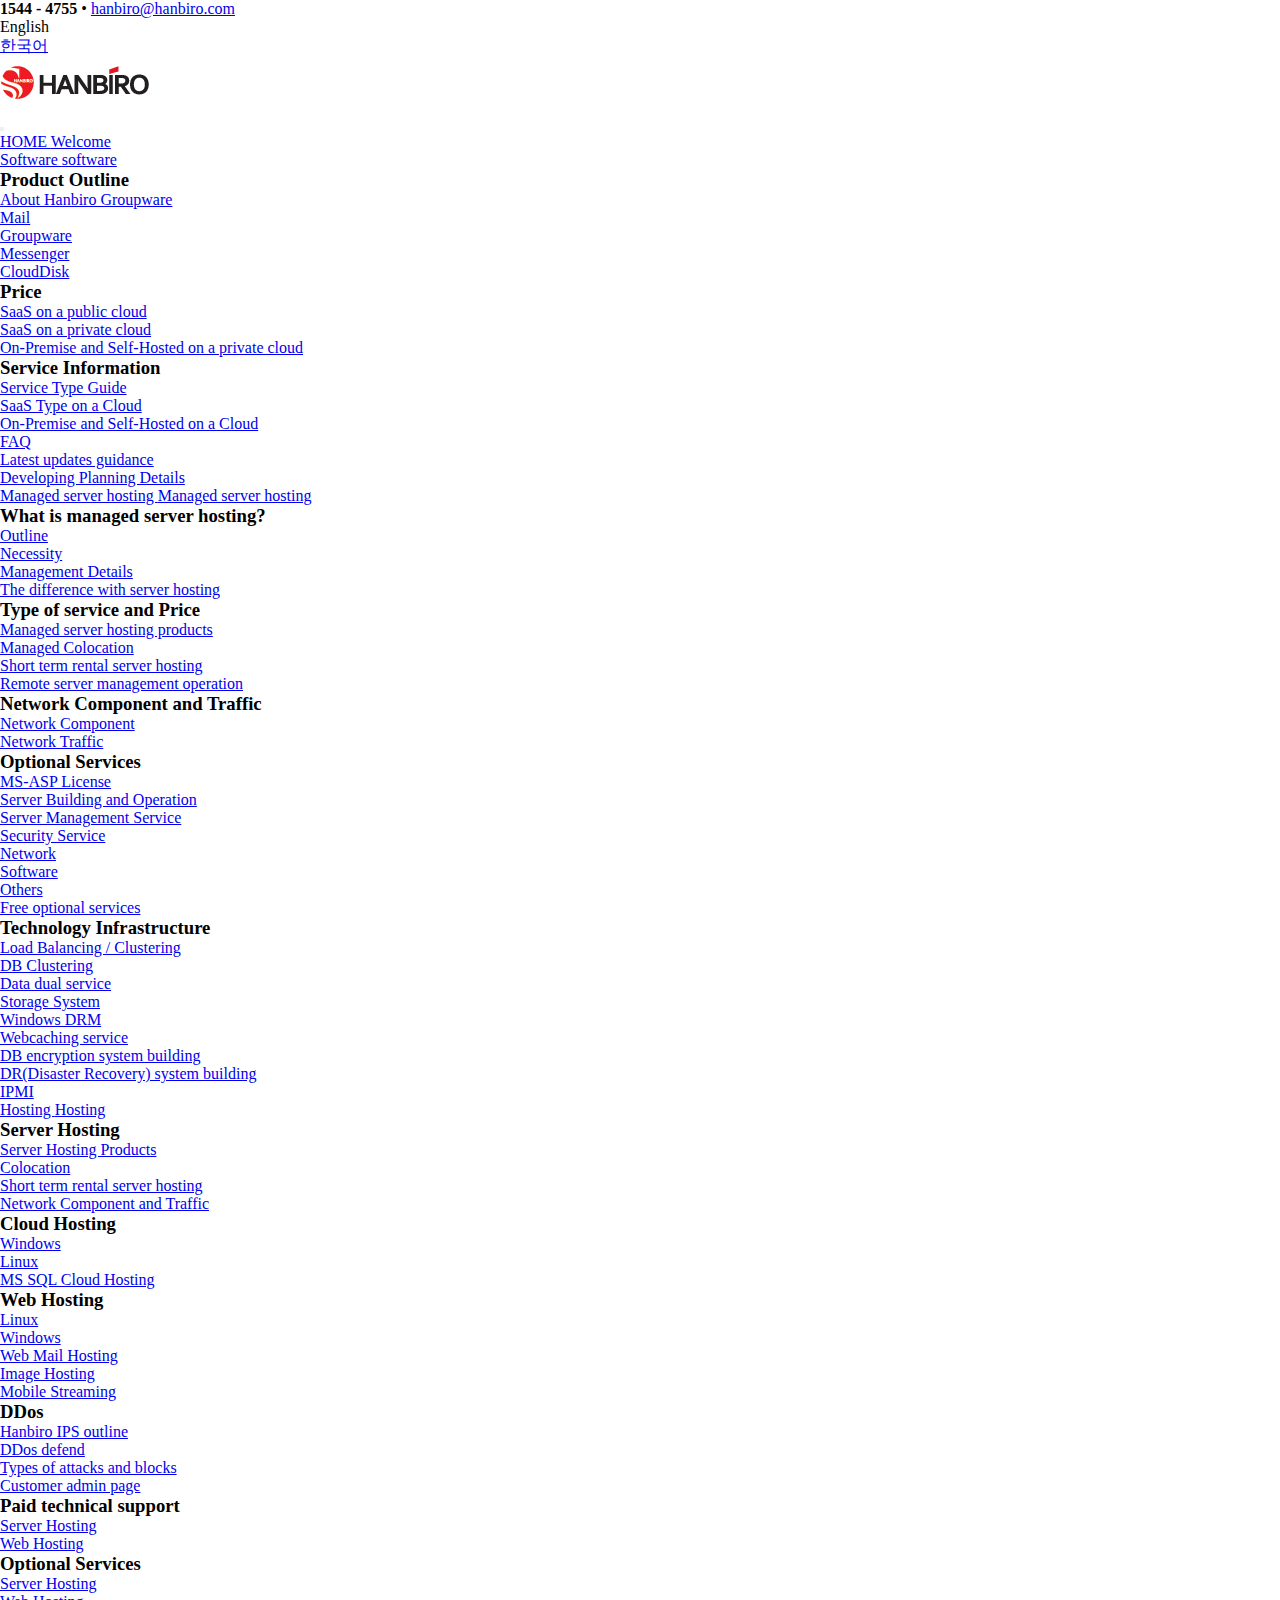
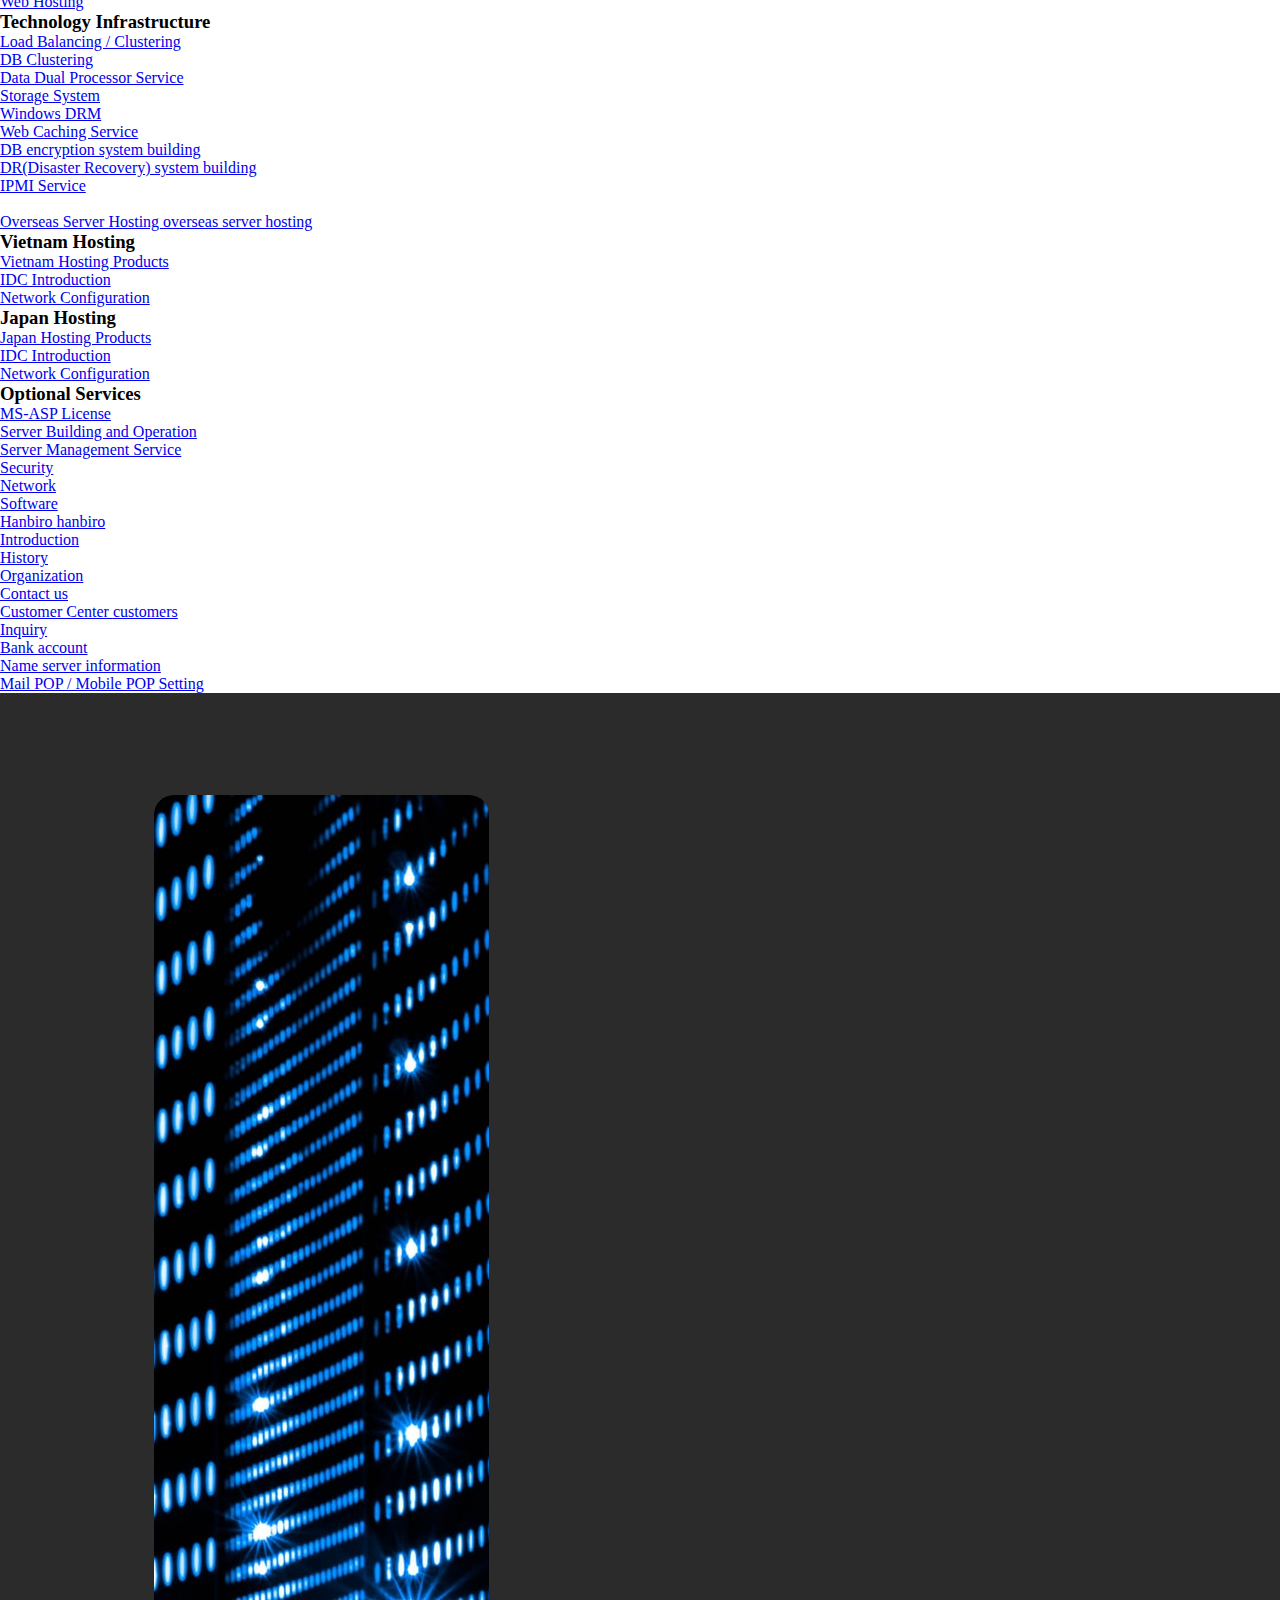
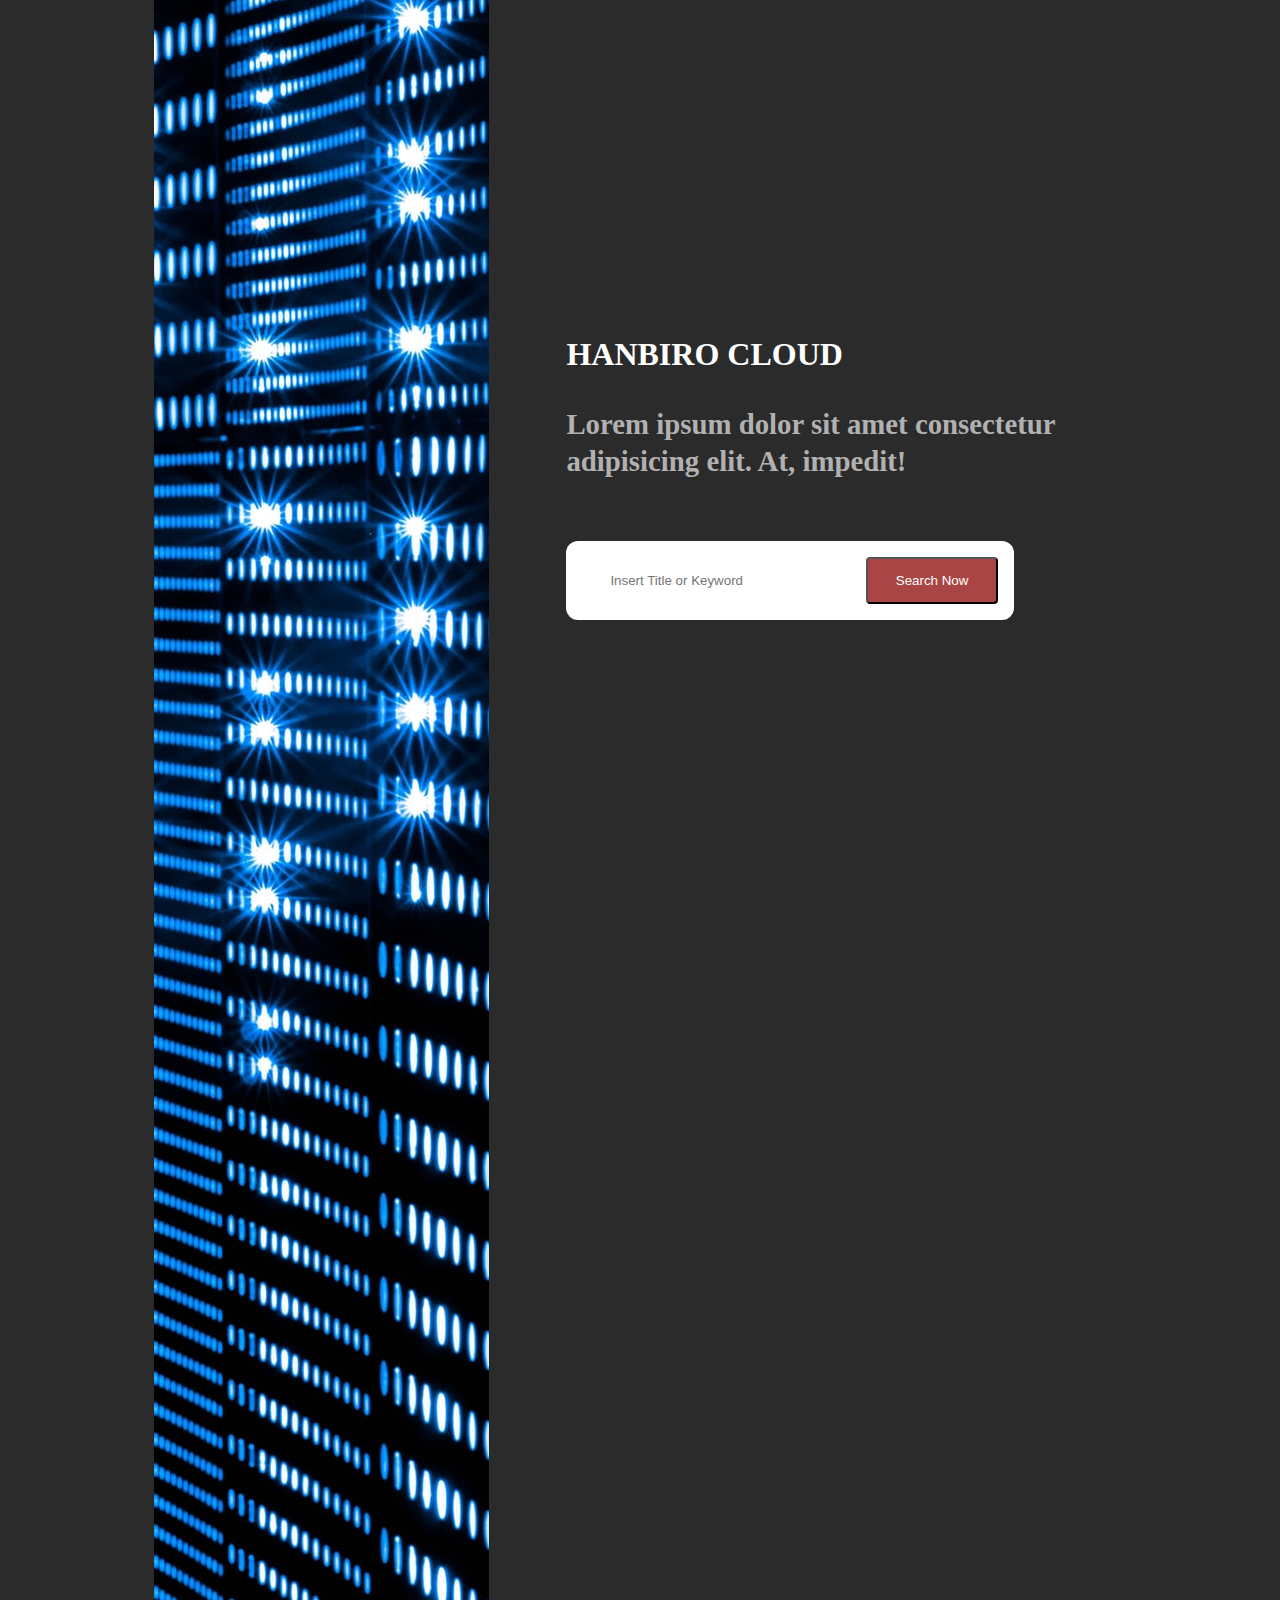
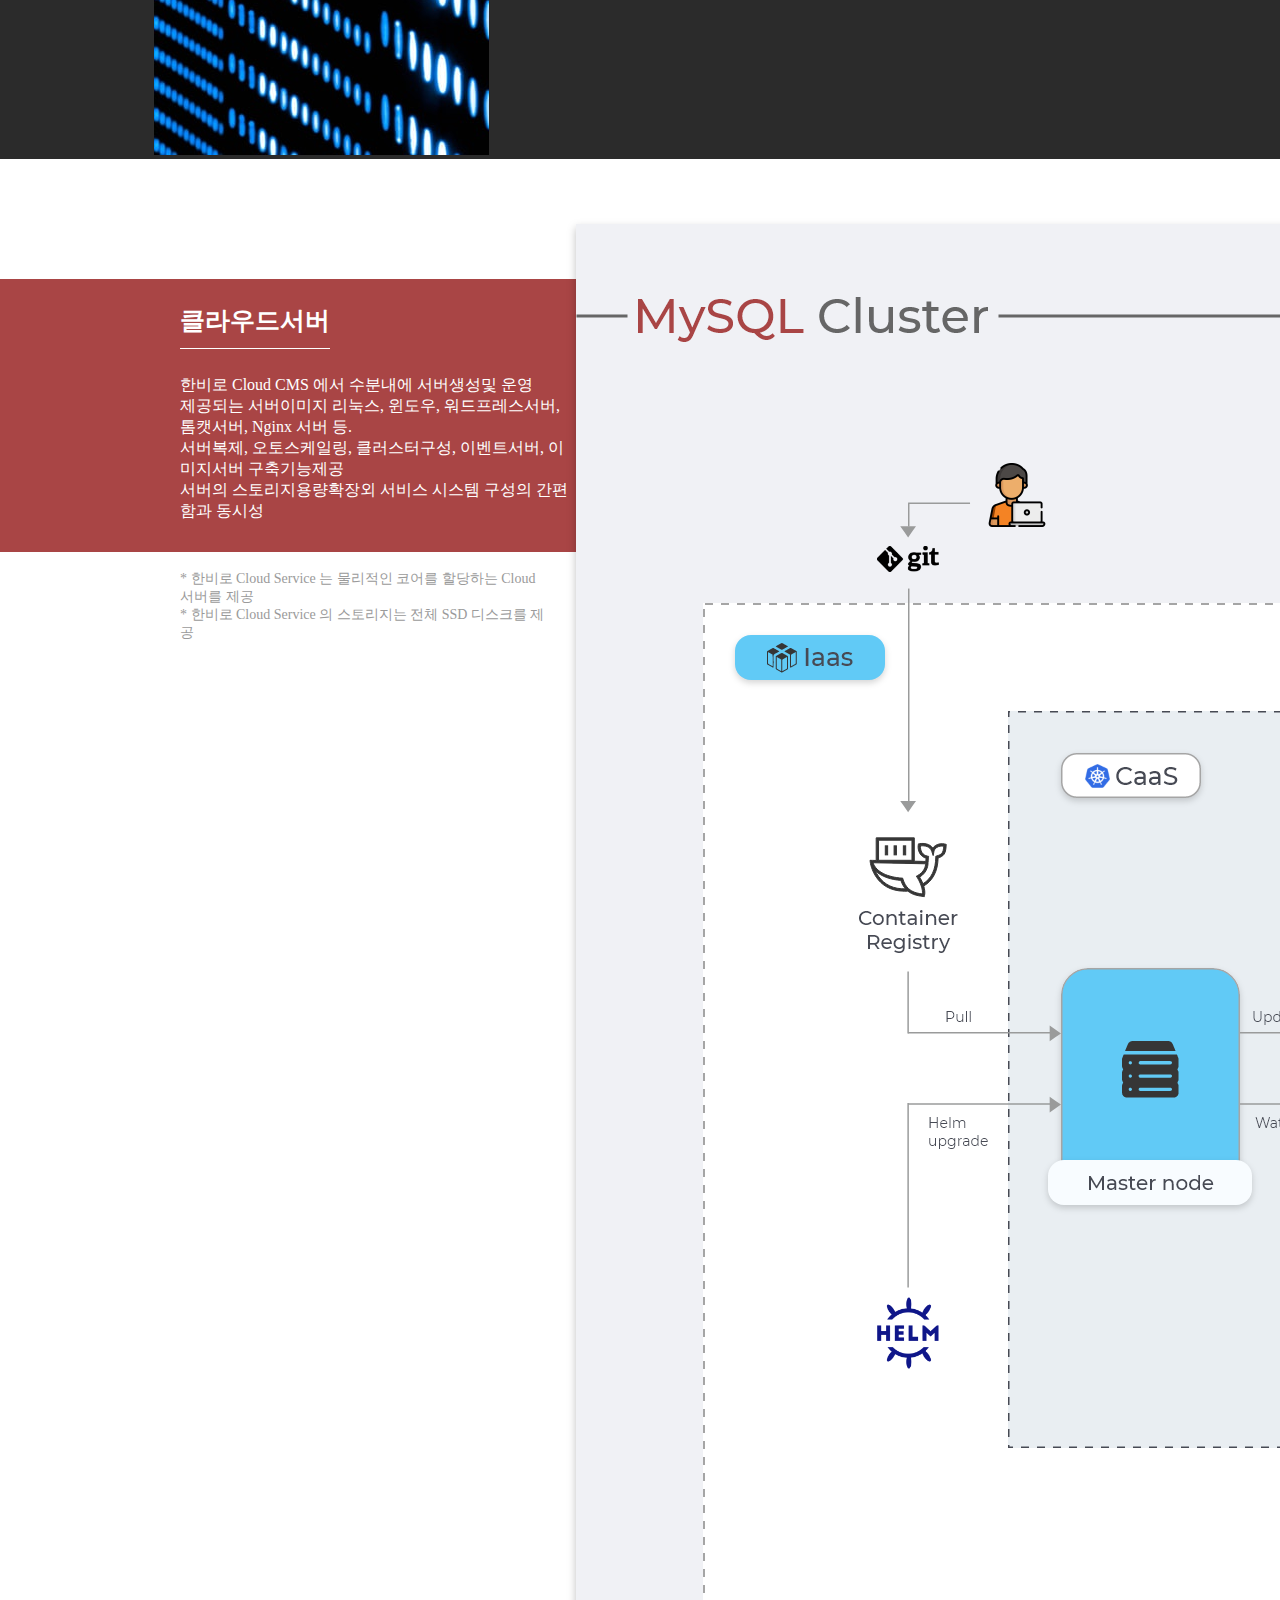
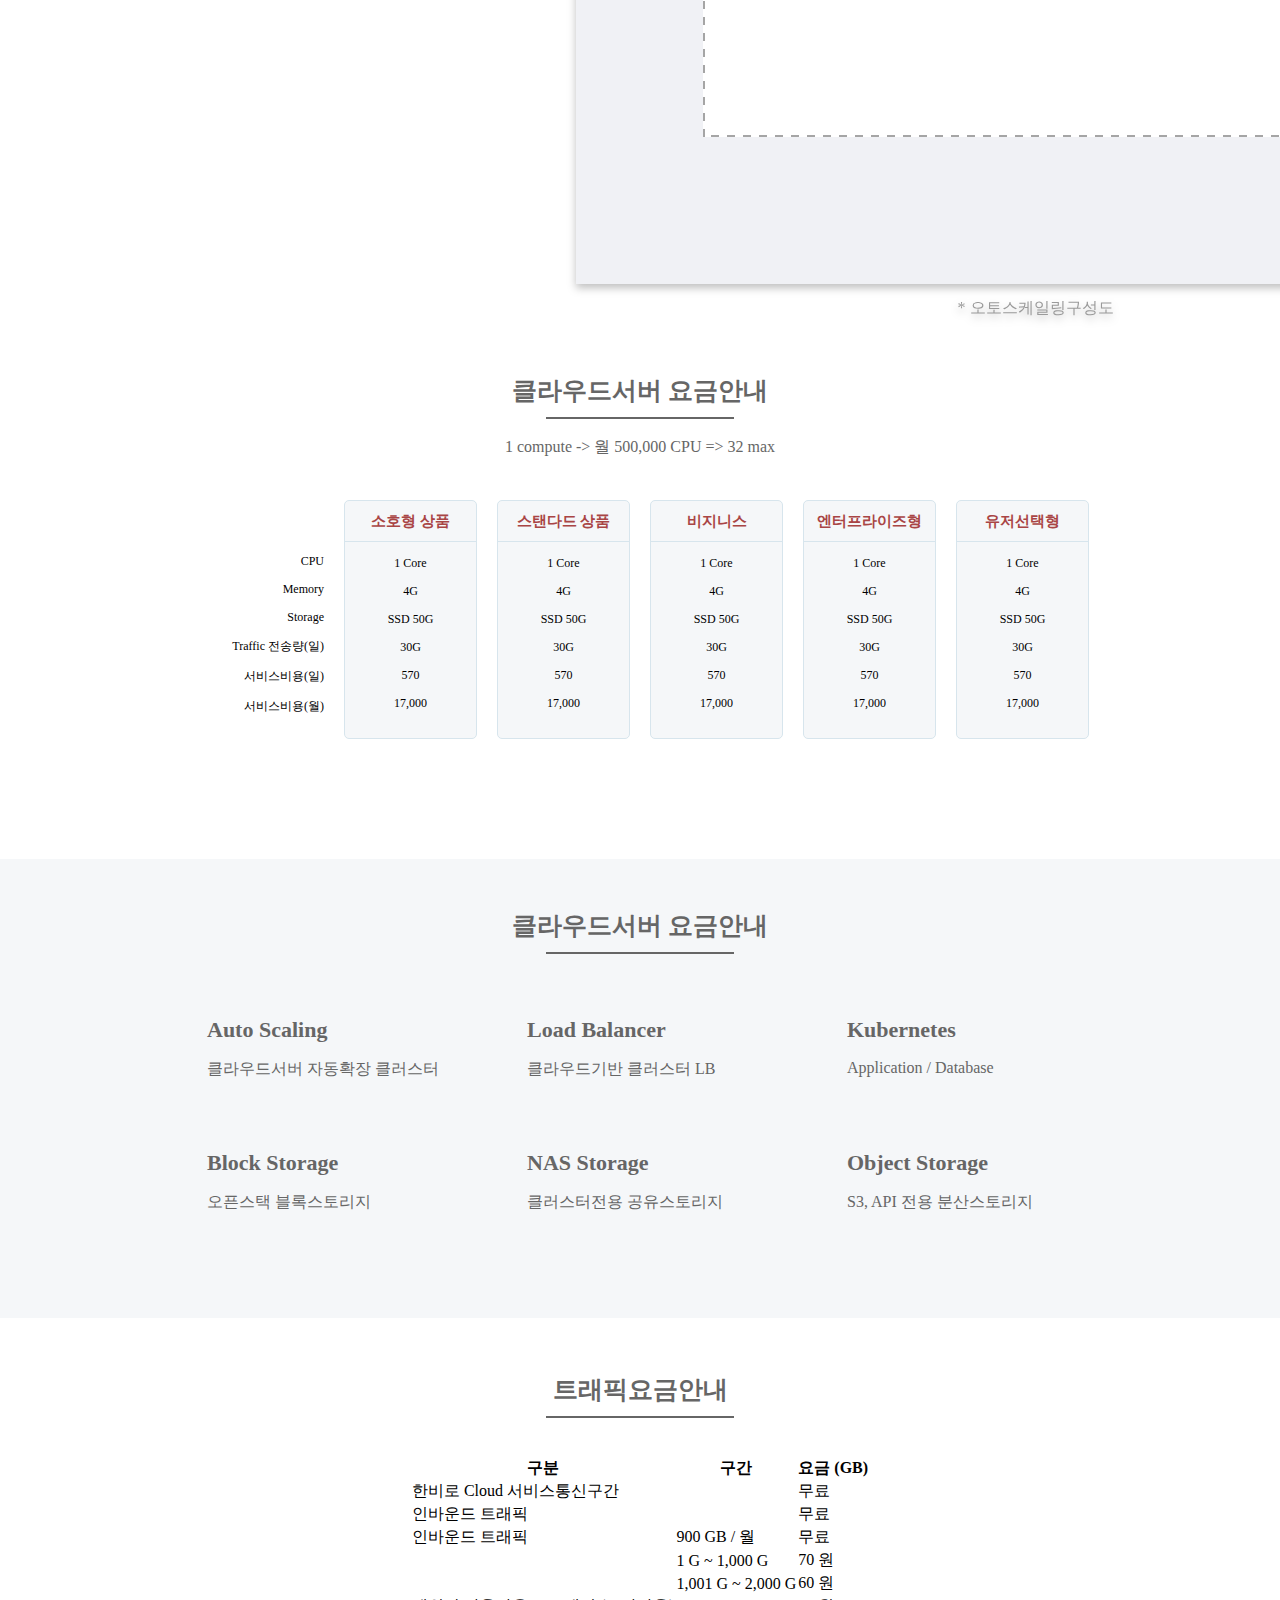
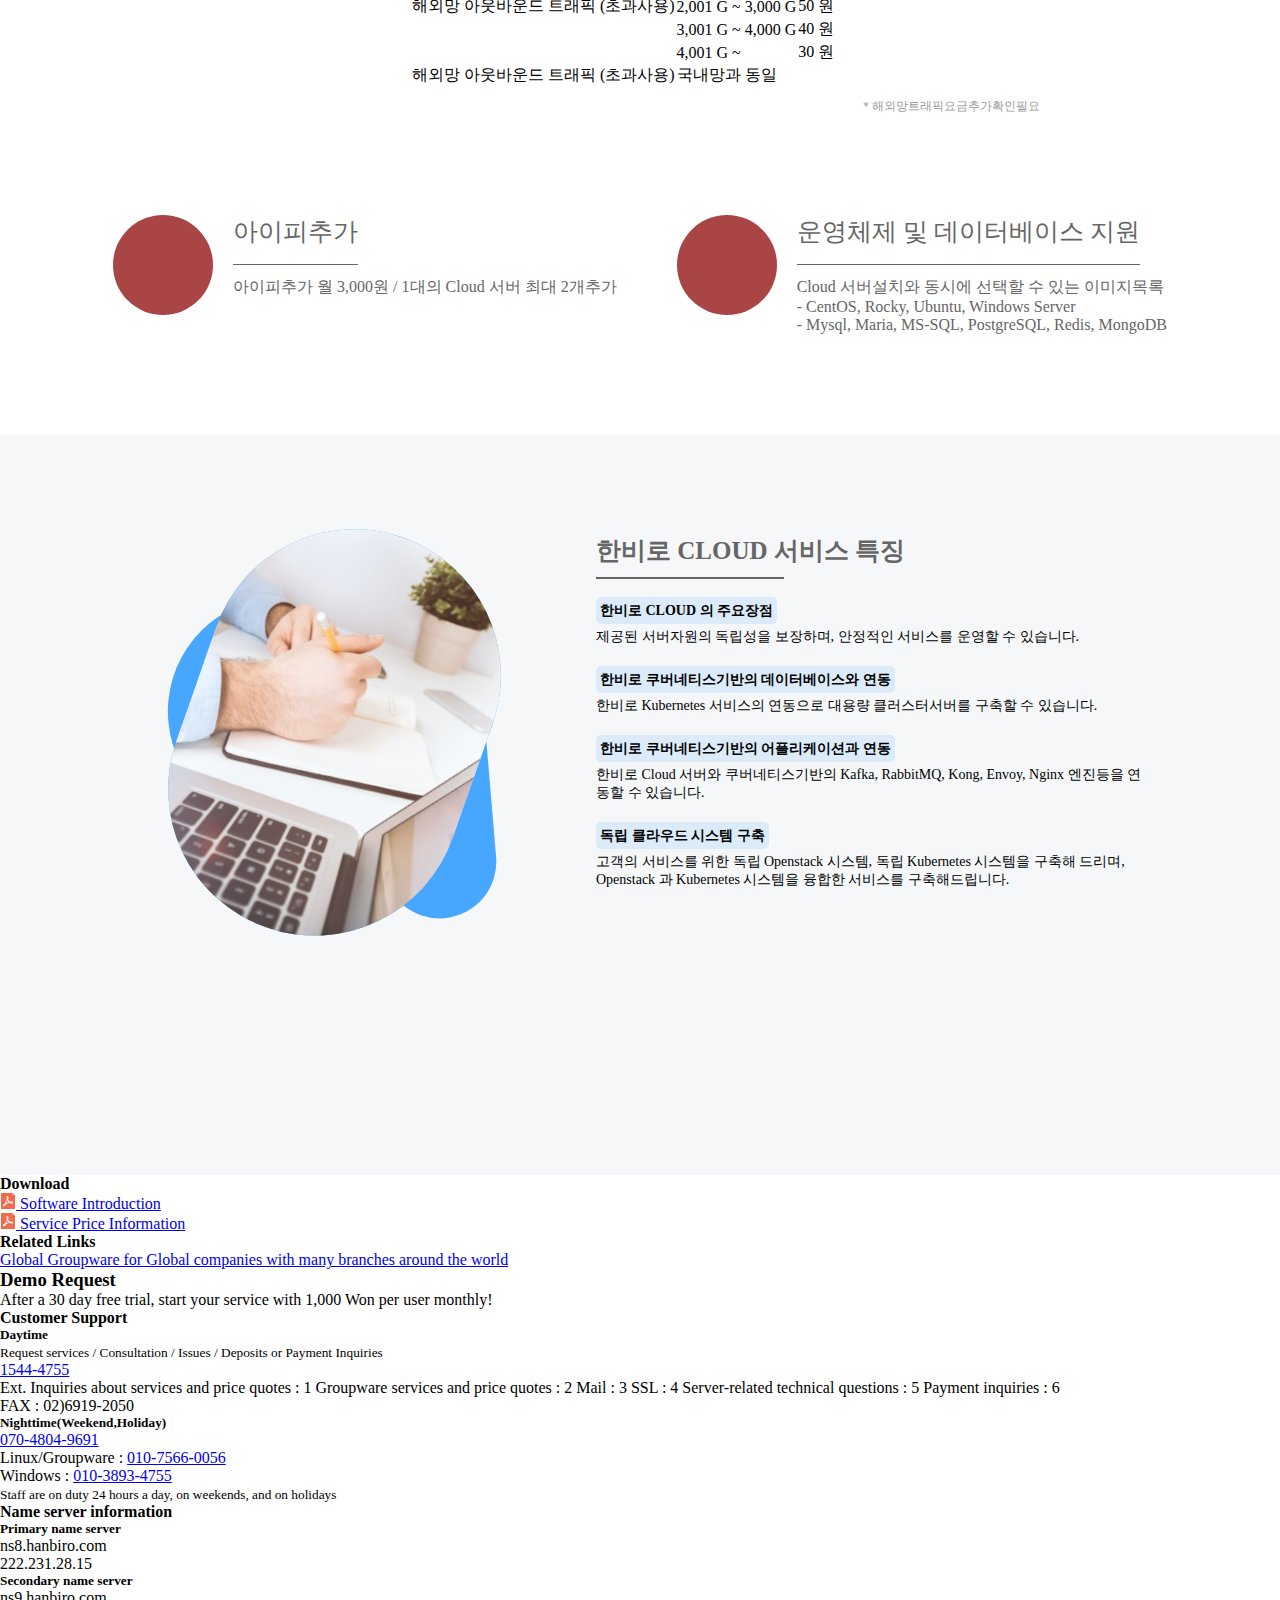
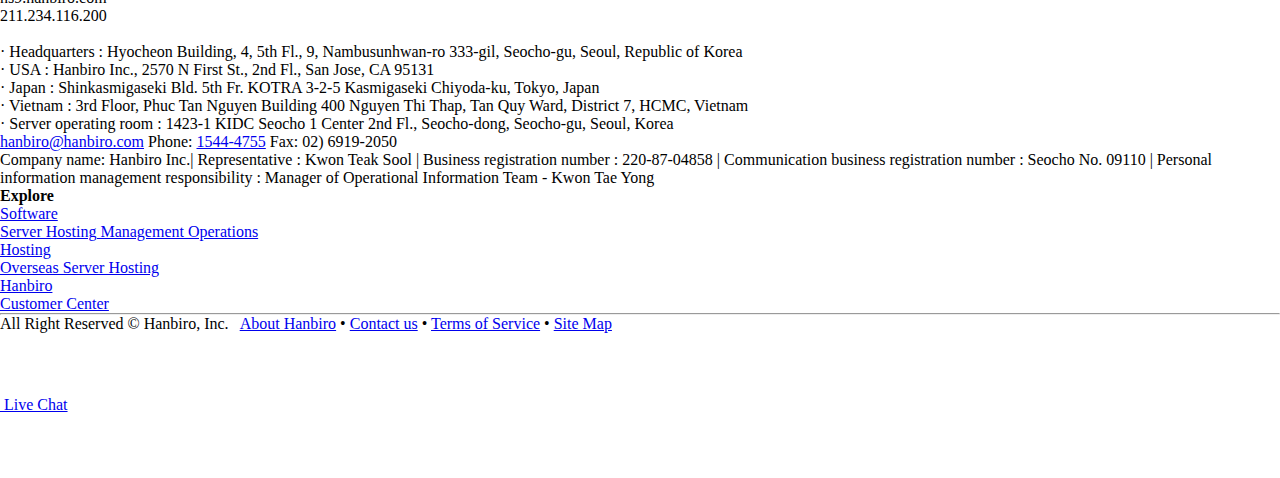
==== detail.html @ c5590375 "Init commit" ====
<!DOCTYPE html>
<html lang="en">

<head>
   <meta charset="UTF-8">
   <meta http-equiv="X-UA-Compatible" content="IE=edge">
   <meta name="viewport" content="width=device-width, initial-scale=1.0">

   <link href="https://fonts.googleapis.com/css?family=Open+Sans:300,400,700,800&amp;subset=latin,latin-ext"
      rel="stylesheet" type="text/css">
   <link rel="stylesheet" href="https://en.hanbiro.com/assets/plugins/bootstrap/css/bootstrap.min.css" type="text/css">
   <link rel="stylesheet" href="https://en.hanbiro.com/assets/css/font-awesome.css" type="text/css">
   <link rel="stylesheet" href="https://en.hanbiro.com/assets/css/essentials.css" type="text/css">
   <link rel="stylesheet" href="https://en.hanbiro.com/assets/css/layout.css" type="text/css">
   <link rel="stylesheet" href="https://en.hanbiro.com/assets/css/header-3.css" type="text/css">
   <link rel="stylesheet" href="https://en.hanbiro.com/assets/css/footer-default.css" type="text/css">
   <link rel="stylesheet" href="https://en.hanbiro.com/assets/css/color_scheme/red.css" type="text/css">
   <link rel="stylesheet" href="https://en.hanbiro.com/css/hanbiro.css" type="text/css">

   <link rel="stylesheet" href="./styles/common.css">
   <link rel="stylesheet" href="./styles/banner.css">
   <link rel="stylesheet" href="./styles/detail.css">

   <title>Detail</title>
</head>

<body>
   <header id="header">
      <!-- class="sticky" for sticky menu -->

      <!-- Top Bar -->
      <header id="topBar" class="styleBackgroundColor">
         <div class="container">

            <!-- mail , phone -->
            <div class="call-us fsize13 pull-left margin-top10">
               <i class="fa fa-headphones" title="Customer Support Information"></i> <strong>1544 - 4755 </strong>
               <span class="hide_mobile"> • <a href="mailto:hanbiro@hanbiro.com">hanbiro@hanbiro.com</a> </span>
            </div>

            <div class="dropdown pull-right lang">
               <a class="dropdown-toggle" data-toggle="dropdown">English <span class="caret"></span></a>
               <ul class="dropdown-menu">
                  <li><a onclick="setCookie('lang', 'ko')" href="http://hanbiro.com">한국어</a></li>
               </ul>
            </div>

            <!-- <div class="pull-right fsize13 hide_mobile"> 
    
            <div class="block text-right util-menu">
              <a href="/include/webchat.html" class="btn btn-xs" data-toggle="modal" data-target=".ajax_modal_container"><i class="fa fa-comments-o"></i>1:1 Counsel</a>
              <a href="#" target="_blank" class="btn btn-xs" data-toggle="modal" data-target=".bs-large-modal-lg"><i class="fa fa-desktop"></i>Remote Support</a>
              <a href="http://member.hanbiro.com" target="_blank" class="btn btn-xs" title="새창 열림"><i class="fa fa-database"></i>Server Hosting Customers</a>
              <a href="http://mypage.hanbiro.com" target="_blank" class="btn btn-xs" title="새창 열림"><i class="fa fa-globe"></i>Web Hosting Customers</a>
              <a href="http://comodossl.co.kr" target="_blank" class="btn btn-xs" title="새창 열림"><i class="fa fa-lock"></i>Comodo SSL</a>
            </div>
            
         </div> -->

         </div><!-- /.container -->
      </header>
      <!-- /Top Bar -->

      <!-- Top Nav -->
      <header id="topNav">
         <div class="container">

            <!-- Logo -->
            <h1 class="pull-left nomargin"><a class="logo" href="/"><img src="./images/logo.png" height="50"
                     alt="Hanbiro"></a></h1>

            <!-- Mobile Menu Button -->
            <button class="btn btn-mobile" data-toggle="collapse" data-target=".nav-main-collapse">
               <i class="fa fa-bars"></i>
            </button>

            <!-- Top Nav -->
            <div class="navbar-collapse nav-main-collapse collapse">
               <nav class="nav-main" id="topmenu">

                  <ul id="topMain" class="nav nav-pills nav-main colored">
                     <!-- "colored" class = colored active menu -->
                     <li>
                        <a href="/"> HOME <span>Welcome</span> </a>
                     </li>
                     <li class="dropdown mega-menu menu5">
                        <a class="dropdown-toggle" href="/software/index.html"> Software <span>software</span></a>
                        <ul class="dropdown-menu">
                           <li>
                              <div class="row">
                                 <div class="col-md-4">
                                    <h3>Product Outline</h3>
                                    <ul>
                                       <li>
                                          <a href="../software/outline-table.html"><i class="fa fa-angle-right"></i>
                                             About Hanbiro Groupware</a>
                                       </li>
                                       <li>
                                          <a href="../software/outline-big-data-email.html"><i
                                                class="fa fa-angle-right"></i> Mail</a>
                                       </li>
                                       <li>
                                          <a href="../software/collaborative-software-strengths.html"><i
                                                class="fa fa-angle-right"></i> Groupware</a>
                                       </li>
                                       <li>
                                          <a href="../software/messenger-outline.html"><i class="fa fa-angle-right"></i>
                                             Messenger</a>
                                       </li>
                                       <li>
                                          <a href="../software/cloud-disk-outline.html"><i
                                                class="fa fa-angle-right"></i> CloudDisk</a>
                                       </li>
                                    </ul>
                                 </div><!-- /제품 소개 -->
                                 <div class="col-md-4">
                                    <h3>Price</h3>
                                    <ul>
                                       <li>
                                          <a href="/software/price-public.html"><i class="fa fa-angle-right"></i> SaaS
                                             on a public cloud</a>
                                       </li>
                                       <li>
                                          <a href="/software/price-private.html"><i class="fa fa-angle-right"></i> SaaS
                                             on a private cloud</a>
                                       </li>
                                       <li>
                                          <a href="/software/price-on-premise.html"><i class="fa fa-angle-right"></i>
                                             On-Premise and Self-Hosted on a private cloud</a>
                                       </li>
                                    </ul>
                                 </div><!-- /가격표 -->
                                 <div class="col-md-4">
                                    <h3>Service Information</h3>
                                    <ul>
                                       <li>
                                          <a href="/software/service-type-guide.html"><i class="fa fa-angle-right"></i>
                                             Service Type Guide</a>
                                       </li>
                                       <li>
                                          <a href="/software/about-saas-on-cloud.html"><i class="fa fa-angle-right"></i>
                                             SaaS Type on a Cloud</a>
                                       </li>
                                       <li>
                                          <a href="/software/about-on-premise-and-self-hosted-on-private-cloud.html"><i
                                                class="fa fa-angle-right"></i> On-Premise and Self-Hosted on a Cloud</a>
                                       </li>
                                       <li>
                                          <a href="/software/faq.html"><i class="fa fa-angle-right"></i> FAQ</a>
                                       </li>
                                       <li>
                                          <a href="/software/whats-new.html"><i class="fa fa-angle-right"></i> Latest
                                             updates guidance</a>
                                       </li>
                                       <li>
                                          <a href="/software/developing-planning-contents.html"><i
                                                class="fa fa-angle-right"></i> Developing Planning Details</a>
                                       </li>
                                    </ul>
                                 </div><!-- /서비스 안내 -->
                                 <!-- div class="col-md-3">
                          <h3>Contact Us</h3>
                          <ul>
                            <li>
                              <a href="/software/send-a-message.html"><i class="fa fa-angle-right"></i> Contact Us</a>
                            </li>
                          </ul>
                        </div><!-- /신청 및 문의 -->
                              </div>
                           </li>
                        </ul>
                     </li><!-- /Software -->
                     <li class="dropdown mega-menu menu2">
                        <a class="dropdown-toggle" href="#"> Managed server hosting <span>Managed server hosting</span>
                        </a>
                        <ul class="dropdown-menu">
                           <li>
                              <div class="row">
                                 <div class="col-md-3">
                                    <h3>What is managed server hosting?</h3>
                                    <ul>
                                       <li>
                                          <a href="/management/management-outline.html"><i
                                                class="fa fa-angle-right"></i> Outline</a>
                                       </li>
                                       <li>
                                          <a href="/management/management-necessity.html"><i
                                                class="fa fa-angle-right"></i> Necessity</a>
                                       </li>
                                       <li>
                                          <a href="/management/management-details.html"><i
                                                class="fa fa-angle-right"></i> Management Details</a>
                                       </li>
                                       <li>
                                          <a href="/management/management-difference.html"><i
                                                class="fa fa-angle-right"></i> The difference with server hosting</a>
                                       </li>
                                    </ul>
                                 </div><!-- /관리 운영 서버 호스팅이란? -->
                                 <div class="col-md-3">
                                    <h3>Type of service and Price</h3>
                                    <ul>
                                       <li>
                                          <a href="/management/product-list.html"><i class="fa fa-angle-right"></i>
                                             Managed server hosting products</a>
                                       </li>
                                       <li>
                                          <a href="/management/customer.html"><i class="fa fa-angle-right"></i> Managed
                                             Colocation</a>
                                       </li>
                                       <li>
                                          <a href="/management/event-manage.html"><i class="fa fa-angle-right"></i>
                                             Short term rental server hosting</a>
                                       </li>
                                       <li>
                                          <a href="/management/remote-manage.html"><i class="fa fa-angle-right"></i>
                                             Remote server management operation</a>
                                       </li>
                                    </ul>
                                 </div><!-- /서비스 종류와 가격 -->
                                 <div class="col-md-3">
                                    <h3>Network Component and Traffic</h3>
                                    <ul>
                                       <li>
                                          <a href="/management/network-component.html"><i class="fa fa-angle-right"></i>
                                             Network Component</a>
                                       </li>
                                       <li>
                                          <a href="/management/network-traffic.html"><i class="fa fa-angle-right"></i>
                                             Network Traffic</a>
                                       </li>
                                    </ul>
                                 </div><!-- /네트워크 구성도 및 트래픽 -->
                                 <div class="col-md-3">
                                    <h3>Optional Services</h3>
                                    <ul>
                                       <li>
                                          <a href="/management/ms.html"><i class="fa fa-angle-right"></i> MS-ASP
                                             License</a>
                                       </li>
                                       <li>
                                          <a href="/management/backup.html"><i class="fa fa-angle-right"></i> Server
                                             Building and Operation</a>
                                       </li>
                                       <li>
                                          <a href="/management/sys-monitor.html"><i class="fa fa-angle-right"></i>
                                             Server Management Service</a>
                                       </li>
                                       <li>
                                          <a href="/management/security.html"><i class="fa fa-angle-right"></i> Security
                                             Service</a>
                                       </li>
                                       <li>
                                          <a href="/management/vpn.html"><i class="fa fa-angle-right"></i> Network</a>
                                       </li>

                                       <li>
                                          <a href="/management/groupware.html"><i class="fa fa-angle-right"></i>
                                             Software</a>
                                       </li>
                                       <li>
                                          <a href="/management/pay.html"><i class="fa fa-angle-right"></i> Others</a>
                                       </li>
                                       <li>
                                          <a href="/management/free-optional-services.html"><i
                                                class="fa fa-angle-right"></i> Free optional services</a>
                                       </li>
                                    </ul>
                                 </div><!-- /부가 서비스 -->
                                 <div class="col-md-3">
                                    <h3>Technology Infrastructure</h3>
                                    <ul>
                                       <li>
                                          <a href="/management/clustering-type.html"><i class="fa fa-angle-right"></i>
                                             Load Balancing / Clustering</a>
                                       </li>
                                       <li>
                                          <a href="/management/mysql-cluster.html"><i class="fa fa-angle-right"></i> DB
                                             Clustering</a>
                                       </li>
                                       <li>
                                          <a href="/management/data-dual-processor.html"><i
                                                class="fa fa-angle-right"></i> Data dual service</a>
                                       </li>
                                       <li>
                                          <a href="/management/iscsi-storage.html"><i class="fa fa-angle-right"></i>
                                             Storage System</a>
                                       </li>
                                       <li>
                                          <a href="/management/drm.html"><i class="fa fa-angle-right"></i> Windows
                                             DRM</a>
                                       </li>
                                       <li>
                                          <a href="/management/webcaching.html"><i class="fa fa-angle-right"></i>
                                             Webcaching service</a>
                                       </li>
                                       <li>
                                          <a href="/management/db-secure.html"><i class="fa fa-angle-right"></i> DB
                                             encryption system building</a>
                                       </li>
                                       <li>
                                          <a href="/management/recovery.html"><i class="fa fa-angle-right"></i>
                                             DR(Disaster Recovery) system building</a>
                                       </li>
                                       <li>
                                          <a href="/management/ipmi.html"><i class="fa fa-angle-right"></i> IPMI</a>
                                       </li>
                                    </ul>
                                 </div><!-- /기술 인프라 -->
                              </div>
                           </li>
                        </ul>
                     </li><!-- /관리 운영 -->
                     <li class="dropdown mega-menu menu3">
                        <a class="dropdown-toggle" href="#">Hosting <span>Hosting</span></a>
                        <ul class="dropdown-menu">
                           <li>
                              <div class="row">
                                 <div class="col-md-3">
                                    <h3>Server Hosting</h3>
                                    <ul>
                                       <li>
                                          <a href="/hosting/product-list.html"><i class="fa fa-angle-right"></i> Server
                                             Hosting Products</a>
                                       </li>
                                       <li>
                                          <a href="/hosting/customer.html"><i class="fa fa-angle-right"></i>
                                             Colocation</a>
                                       </li>
                                       <li>
                                          <a href="/hosting/event-manage.html"><i class="fa fa-angle-right"></i> Short
                                             term rental server hosting</a>
                                       </li>
                                       <li>
                                          <a href="/hosting/network-component.html"><i class="fa fa-angle-right"></i>
                                             Network Component and Traffic</a>
                                       </li>
                                    </ul>
                                 </div><!-- /서버 호스팅 -->
                                 <div class="col-md-3">
                                    <h3>Cloud Hosting</h3>
                                    <ul>
                                       <li>
                                          <a href="/hosting/cloud-window.html"><i class="fa fa-angle-right"></i>
                                             Windows</a>
                                       </li>
                                       <li>
                                          <a href="/hosting/cloud-linux.html"><i class="fa fa-angle-right"></i>
                                             Linux</a>
                                       </li>
                                       <li>
                                          <a href="/hosting/cloud-ms-sql.html"><i class="fa fa-angle-right"></i> MS SQL
                                             Cloud Hosting</a>
                                       </li>
                                    </ul>
                                 </div><!-- /클라우드 호스팅 -->
                                 <div class="col-md-3">
                                    <h3>Web Hosting</h3>
                                    <ul>
                                       <li>
                                          <a href="/hosting/webhosting-linux.html"><i class="fa fa-angle-right"></i>
                                             Linux</a>
                                       </li>
                                       <li>
                                          <a href="/hosting/webhosting-windows.html"><i class="fa fa-angle-right"></i>
                                             Windows</a>
                                       </li>
                                       <li>
                                          <a href="/hosting/webhosting-webmail.html"><i class="fa fa-angle-right"></i>
                                             Web Mail Hosting</a>
                                       </li>
                                       <!-- <li>
                              <a href="/hosting/webhosting-drm.html"><i class="fa fa-angle-right"></i> DRM Streaming Hosting</a>
                            </li> -->
                                       <li>
                                          <a href="/hosting/webhosting-image.html"><i class="fa fa-angle-right"></i>
                                             Image Hosting</a>
                                       </li>
                                       <li>
                                          <a href="/hosting/webhosting-mobile-streaming.html"><i
                                                class="fa fa-angle-right"></i> Mobile Streaming</a>
                                       </li>
                                    </ul>
                                 </div><!-- /웹 호스팅 -->
                                 <div class="col-md-3">
                                    <h3>DDos</h3>
                                    <ul>
                                       <li>
                                          <a href="/hosting/ddos-outline.html"><i class="fa fa-angle-right"></i> Hanbiro
                                             IPS outline</a>
                                       </li>
                                       <li>
                                          <a href="/hosting/ddos-defend.html"><i class="fa fa-angle-right"></i> DDos
                                             defend </a>
                                       </li>
                                       <li>
                                          <a href="/hosting/ddos-attack-type.html"><i class="fa fa-angle-right"></i>
                                             Types of attacks and blocks</a>
                                       </li>
                                       <li>
                                          <a href="/hosting/ddos-admin.html"><i class="fa fa-angle-right"></i> Customer
                                             admin page</a>
                                       </li>
                                    </ul>
                                 </div><!-- /DDos -->
                              </div>
                              <div class="row">
                                 <div class="col-md-3">
                                    <h3>Paid technical support</h3>
                                    <ul>
                                       <li>
                                          <a href="/hosting/serverhosting-support-outline.html"><i
                                                class="fa fa-angle-right"></i> Server Hosting</a>
                                       </li>
                                       <li>
                                          <a href="/hosting/webhosting-support1.html"><i class="fa fa-angle-right"></i>
                                             Web Hosting</a>
                                       </li>
                                    </ul>
                                 </div><!-- /유료 기술 지원 -->
                                 <div class="col-md-3">
                                    <h3>Optional Services</h3>
                                    <ul>
                                       <li>
                                          <a href="/hosting/ms.html"><i class="fa fa-angle-right"></i> Server
                                             Hosting</a>
                                       </li>
                                       <li>
                                          <a href="/hosting/webhosting-optional-service.html"><i
                                                class="fa fa-angle-right"></i> Web Hosting</a>
                                       </li>
                                    </ul>
                                 </div><!-- /부가 서비스 -->
                                 <div class="col-md-3">
                                    <h3>Technology Infrastructure</h3>
                                    <ul>
                                       <li>
                                          <a href="/hosting/clustering-type.html"><i class="fa fa-angle-right"></i> Load
                                             Balancing / Clustering</a>
                                       </li>
                                       <li>
                                          <a href="/hosting/mysql-cluster.html"><i class="fa fa-angle-right"></i> DB
                                             Clustering</a>
                                       </li>
                                       <li>
                                          <a href="/hosting/data-dual-processor.html"><i class="fa fa-angle-right"></i>
                                             Data Dual Processor Service</a>
                                       </li>
                                       <li>
                                          <a href="/hosting/iscsi-storage.html"><i class="fa fa-angle-right"></i>
                                             Storage System</a>
                                       </li>
                                       <li>
                                          <a href="/hosting/drm.html"><i class="fa fa-angle-right"></i> Windows DRM</a>
                                       </li>
                                       <li>
                                          <a href="/hosting/webcaching.html"><i class="fa fa-angle-right"></i> Web
                                             Caching Service</a>
                                       </li>
                                       <li>
                                          <a href="/hosting/db-secure.html"><i class="fa fa-angle-right"></i> DB
                                             encryption system building</a>
                                       </li>
                                       <li>
                                          <a href="/hosting/recovery.html"><i class="fa fa-angle-right"></i> DR(Disaster
                                             Recovery) system building</a>
                                       </li>
                                       <li>
                                          <a href="/hosting/ipmi.html"><i class="fa fa-angle-right"></i> IPMI
                                             Service</a>
                                       </li>
                                    </ul>
                                 </div><!-- /기술 인프라 -->
                                 <div class="col-md-3">
                                    &nbsp;
                                 </div>
                              </div>
                           </li>
                        </ul>
                     </li><!-- /호스팅 -->
                     <li class="dropdown mega-menu menu4">
                        <a class="dropdown-toggle" href="#"> Overseas Server Hosting <span>overseas server
                              hosting</span> </a>
                        <ul class="dropdown-menu">
                           <li>
                              <div class="row">
                                 <div class="col-md-4">
                                    <h3>Vietnam Hosting</h3>
                                    <ul>
                                       <li>
                                          <a href="/overseas/vietnam-product-list.html"><i
                                                class="fa fa-angle-right"></i> Vietnam Hosting Products</a>
                                       </li>
                                       <li>
                                          <a href="/overseas/vietnam-idc.html"><i class="fa fa-angle-right"></i> IDC
                                             Introduction</a>
                                       </li>
                                       <li>
                                          <a href="/overseas/vietnam-network.html"><i class="fa fa-angle-right"></i>
                                             Network Configuration</a>
                                       </li>
                                    </ul>
                                 </div><!-- /베트남 호스팅 -->
                                 <div class="col-md-4">
                                    <h3>Japan Hosting</h3>
                                    <ul>
                                       <li>
                                          <a href="/overseas/japan-product-list.html"><i class="fa fa-angle-right"></i>
                                             Japan Hosting Products</a>
                                       </li>
                                       <li>
                                          <a href="/overseas/japan-idc.html"><i class="fa fa-angle-right"></i> IDC
                                             Introduction</a>
                                       </li>
                                       <li>
                                          <a href="/overseas/japan-network.html"><i class="fa fa-angle-right"></i>
                                             Network Configuration</a>
                                       </li>
                                    </ul>
                                 </div><!-- /일본 호스팅 -->
                                 <div class="col-md-4">
                                    <h3>Optional Services</h3>
                                    <ul>
                                       <li>
                                          <a href="/overseas/ms.html"><i class="fa fa-angle-right"></i> MS-ASP
                                             License</a>
                                       </li>
                                       <li>
                                          <a href="/overseas/backup.html"><i class="fa fa-angle-right"></i> Server
                                             Building and Operation</a>
                                       </li>
                                       <li>
                                          <a href="/overseas/sys-monitor.html"><i class="fa fa-angle-right"></i> Server
                                             Management Service</a>
                                       </li>
                                       <li>
                                          <a href="/overseas/anti-virus.html"><i class="fa fa-angle-right"></i>
                                             Security</a>
                                       </li>
                                       <li>
                                          <a href="/overseas/dns.html"><i class="fa fa-angle-right"></i> Network</a>
                                       </li>
                                       <li>
                                          <a href="/overseas/groupware.html"><i class="fa fa-angle-right"></i>
                                             Software</a>
                                       </li>
                                    </ul>
                                 </div><!-- /부가 서비스 -->
                              </div>
                           </li>
                        </ul>
                     </li><!-- /해외 서버 호스팅 -->
                     <li class="dropdown menu6">
                        <a class="dropdown-toggle" href="#"> Hanbiro <span>hanbiro</span> </a>
                        <ul class="dropdown-menu">
                           <li>
                              <a href="/hanbiro/about.html"><i class="fa fa-angle-right"></i> Introduction</a>
                           </li>
                           <li>
                              <a href="/hanbiro/history.html"><i class="fa fa-angle-right"></i> History</a>
                           </li>
                           <li>
                              <a href="/hanbiro/organization.html"><i class="fa fa-angle-right"></i> Organization</a>
                           </li>
                           <li>
                              <a href="/hanbiro/contact-us.html"><i class="fa fa-angle-right"></i> Contact us</a>
                           </li>
                        </ul>
                     </li><!-- /한비로 -->
                     <li class="dropdown menu7">
                        <a class="dropdown-toggle" href="#"> Customer Center <span>customers</span> </a>
                        <ul class="dropdown-menu">
                           <li>
                              <a href="/customer/inquiry.html"><i class="fa fa-angle-right"></i> Inquiry</a>
                           </li>
                           <li>
                              <a href="/customer/bank.html"><i class="fa fa-angle-right"></i> Bank account</a>
                           </li>
                           <li>
                              <a href="/customer/name-server.html"><i class="fa fa-angle-right"></i> Name server
                                 information</a>
                           </li>
                           <li>
                              <a href="/customer/set-pop-livemail.html"><i class="fa fa-angle-right"></i> Mail POP /
                                 Mobile POP Setting</a>
                           </li>
                        </ul>
                     </li><!-- /고객 센터 -->
                  </ul>

               </nav>
            </div>
            <!-- /Top Nav -->

         </div><!-- /.container -->
      </header>
      <!-- /Top Nav -->

   </header>

   <div id="cloud-banner" class="margin-footer">
      <div class="banner-content">
         <div class="banner-img">
            <img src="images/cloud-banner.jpg" />
         </div>

         <div class="banner-description">
            <h1 class="banner-description-titlte">HANBIRO CLOUD</h1>
            <p class="banner-description-intro">Lorem ipsum dolor sit amet consectetur adipisicing elit. At, impedit!
            </p>
            <p class="banner-description-search">
               <i class="fa fa-search" aria-hidden="true"></i>
               <input placeholder="Insert Title or Keyword" />
               <button>Search Now</button>
            </p>
         </div>
      </div>
   </div>

   <div id="detail">
      <div class="cloud-server">
         <div class="cloud-server-introduce">
            <div class="cloud-introduce">
               <span class="introduce-content-title">클라우드서버</span>
               <div class="introduce-content-body">
                  <p>한비로 Cloud CMS 에서 수분내에 서버생성및 운영</p>
                  <p>제공되는 서버이미지 리눅스, 윈도우, 워드프레스서버, 톰캣서버, Nginx 서버 등.</p>
                  <p>서버복제, 오토스케일링, 클러스터구성, 이벤트서버, 이미지서버 구축기능제공</p>
                  <p>서버의 스토리지용량확장외 서비스 시스템 구성의 간편함과 동시성</p>
               </div>
            </div>
            <div class="cloud-notice">
               <p>* <span class="bold">한비로</span> Cloud Service <span class="bold">는 물리적인 코어를 할당하는</span> Cloud <span
                     class="bold">서버를 제공</span></p>
               <p>* <span class="bold">한비로</span> Cloud Service <span class="bold">의 스토리지는 전체</span> SSD <span
                     class="bold">디스크를 제공</span></p>
            </div>
         </div>
         <div class="cloud-server-image">
            <img src="images/my-sql-cluster.png" alt="오토스케일링구성도" />
            <span class="cloud-image-caption">* 오토스케일링구성도</span>
         </div>
      </div>

      <div class="cloud-fee">
         <div class="header">
            <span class="header-title">클라우드서버 요금안내</span>
            <div class="divider"></div>
            <span class="">1 compute -> 월 500,000 CPU => 32 max</span>
         </div>

         <div class="fee-specification">
            <div class="fee-spec-col">
               <div class="fee-spec-title">&nbsp;</div>
               <div class="spec-text-container">
                  <div class="spec-text bold">CPU</div>
                  <div class="spec-text bold">Memory</div>
                  <div class="spec-text bold">Storage</div>
                  <div class="spec-text bold">Traffic 전송량(일)</div>
                  <div class="spec-text bold">서비스비용(일)</div>
                  <div class="spec-text bold">서비스비용(월)</div>
               </div>
            </div>

            <div class="fee-spec-col border">
               <div class="fee-spec-title border">소호형 상품</div>
               <div class="spec-text-container">
                  <div class="spec-text">1 Core</div>
                  <div class="spec-text">4G</div>
                  <div class="spec-text">SSD 50G</div>
                  <div class="spec-text">30G</div>
                  <div class="spec-text">570</div>
                  <div class="spec-text">17,000</div>
               </div>
            </div>
            <div class="fee-spec-col border">
               <div class="fee-spec-title border">스탠다드 상품</div>
               <div class="spec-text-container">
                  <div class="spec-text">1 Core</div>
                  <div class="spec-text">4G</div>
                  <div class="spec-text">SSD 50G</div>
                  <div class="spec-text">30G</div>
                  <div class="spec-text">570</div>
                  <div class="spec-text">17,000</div>
               </div>
            </div>
            <div class="fee-spec-col border">
               <div class="fee-spec-title border">비지니스</div>
               <div class="spec-text-container">
                  <div class="spec-text">1 Core</div>
                  <div class="spec-text">4G</div>
                  <div class="spec-text">SSD 50G</div>
                  <div class="spec-text">30G</div>
                  <div class="spec-text">570</div>
                  <div class="spec-text">17,000</div>
               </div>
            </div>
            <div class="fee-spec-col border">
               <div class="fee-spec-title border">엔터프라이즈형</div>
               <div class="spec-text-container">
                  <div class="spec-text">1 Core</div>
                  <div class="spec-text">4G</div>
                  <div class="spec-text">SSD 50G</div>
                  <div class="spec-text">30G</div>
                  <div class="spec-text">570</div>
                  <div class="spec-text">17,000</div>
               </div>
            </div>
            <div class="fee-spec-col border">
               <div class="fee-spec-title border">유저선택형</div>
               <div class="spec-text-container">
                  <div class="spec-text">1 Core</div>
                  <div class="spec-text">4G</div>
                  <div class="spec-text">SSD 50G</div>
                  <div class="spec-text">30G</div>
                  <div class="spec-text">570</div>
                  <div class="spec-text">17,000</div>
               </div>
            </div>
         </div>
      </div>

      <div class="cloud-services-container">
         <div class="header">
            <span class="header-title">클라우드서버 요금안내</span>
            <div class="divider"></div>
         </div>

         <div class="cloud-services">
            <div class="services-row">
               <div class="service-item">
                  <div class="item-wrapper">
                     <div class="service-icon">
                        <i class="fa fa-fax"></i>
                     </div>
                     <div>
                        <p class="service-name">Auto Scaling</p>
                        <p class="service-description">클라우드서버 자동확장 클러스터</p>
                     </div>
                  </div>
               </div>

               <div class="service-item">
                  <div class="item-wrapper">

                     <div class="service-icon">
                        <i class="fa fa-fax"></i>
                     </div>
                     <div>
                        <p class="service-name">Load Balancer</p>
                        <p class="service-description">클라우드기반 클러스터 LB</p>
                     </div>
                  </div>
               </div>

               <div class="service-item">
                  <div class="item-wrapper">

                     <div class="service-icon">
                        <i class="fa fa-fax"></i>
                     </div>
                     <div>
                        <p class="service-name">Kubernetes</p>
                        <p class="service-description">Application / Database</p>
                     </div>
                  </div>
               </div>
            </div>

            <div class="services-row" style="margin-top: 70px">
               <div class="service-item">
                  <div class="item-wrapper">

                     <div class="service-icon">
                        <i class="fa fa-fax"></i>
                     </div>
                     <div>
                        <p class="service-name">Block Storage</p>
                        <p class="service-description">오픈스택 블록스토리지</p>
                     </div>
                  </div>
               </div>

               <div class="service-item">
                  <div class="item-wrapper">

                     <div class="service-icon">
                        <i class="fa fa-fax"></i>
                     </div>
                     <div>
                        <p class="service-name">NAS Storage</p>
                        <p class="service-description">클러스터전용 공유스토리지</p>
                     </div>
                  </div>
               </div>

               <div class="service-item">
                  <div class="item-wrapper">

                     <div class="service-icon">
                        <i class="fa fa-fax"></i>
                     </div>
                     <div>
                        <p class="service-name">Object Storage</p>
                        <p class="service-description">S3, API 전용 분산스토리지</p>
                     </div>
                  </div>
               </div>
            </div>
         </div>
      </div>

      <div class="cloud-traffic-container">
         <div class="header">
            <span class="header-title">트래픽요금안내</span>
            <div class="divider"></div>
         </div>

         <div class="traffic-table">
            <table class="table table-bordered">
               <thead>
                  <th>구분</th>
                  <th>구간</th>
                  <th>요금 (GB)</th>
               </thead>

               <tbody>
                  <tr>
                     <td class="bold">한비로 Cloud 서비스통신구간</td>
                     <td></td>
                     <td>무료</td>
                  </tr>
                  <tr>
                     <td class="bold">인바운드 트래픽</td>
                     <td></td>
                     <td>무료</td>
                  </tr>
                  <tr>
                     <td class="bold">인바운드 트래픽</td>
                     <td>900 GB / 월</td>
                     <td>무료</td>
                  </tr>

                  <tr>
                     <td class="bold" rowspan="5" style="vertical-align: middle;">해외망 아웃바운드 트래픽 (초과사용)</td>
                     <td>1 G ~ 1,000 G</td>
                     <td>70 원</td>
                  </tr>

                  <tr>
                     <td>1,001 G ~ 2,000 G</td>
                     <td>60 원</td>
                  </tr>
                  <tr>
                     <td>2,001 G ~ 3,000 G</td>
                     <td>50 원</td>
                  </tr>
                  <tr>
                     <td>3,001 G ~ 4,000 G</td>
                     <td>40 원</td>
                  </tr>
                  <tr>
                     <td>4,001 G ~ </td>
                     <td>30 원</td>
                  </tr>

                  <tr>
                     <td class="bold">해외망 아웃바운드 트래픽 (초과사용)</td>
                     <td>국내망과 동일</td>
                     <td></td>
                  </tr>
               </tbody>
            </table>
            <p class="traffic-table-note">* 해외망트래픽요금추가확인필요</p>
         </div>

         <div class="traffic-additional">
            <div class="traffic-additional-item">
               <div class="traffic-additional-icon">
                  &nbsp;
               </div>
               <div class="">
                  <span class="traffic-item-name">아이피추가</span>
                  <div class="traffic-item-content">
                     <span>
                        아이피추가 월 3,000원 / 1대의 Cloud 서버 최대 2개추가
                     </span>
                  </div>
               </div>
            </div>

            <div class="traffic-additional-item">
               <div class="traffic-additional-icon">
                  &nbsp;
               </div>
               <div class="">
                  <span class="traffic-item-name">운영체제 및 데이터베이스 지원</span>
                  <div class="traffic-item-content">
                     <p>Cloud 서버설치와 동시에 선택할 수 있는 이미지목록</p>
                     <p> - CentOS, Rocky, Ubuntu, Windows Server</p>
                     <p> - Mysql, Maria, MS-SQL, PostgreSQL, Redis, MongoDB</p>
                  </div>
               </div>
            </div>
         </div>
      </div>

      <div class="cloud-features">
         <div class="feature-description">
            <div class="feature-img" style="top: -45px">
               <img src="images/detail/feature-1.svg"/>
            </div>
            <div class="">
               <div class="header">
                  <span class="header-title" style="align-self: flex-start;">한비로 CLOUD 서비스 특징</span>
                  <div class="divider" style="align-self: flex-start;"></div>
               </div>

               <div class="feature-description-content">
                  <div class="">
                     <p class="bold background-text feature-name">한비로 CLOUD 의 주요장점</p>
                     <p>제공된 서버자원의 독립성을 보장하며, 안정적인 서비스를 운영할 수 있습니다.</p>
                  </div>
                  <div class="feature-content-row">
                     <p class="bold background-text feature-name">한비로 쿠버네티스기반의 데이터베이스와 연동</p>
                     <p>한비로 <span class="bold">Kubernetes</span> 서비스의 연동으로 대용량 클러스터서버를 구축할 수 있습니다.</p>
                  </div>
                  <div class="feature-content-row">
                     <p class="bold background-text feature-name">한비로 쿠버네티스기반의 어플리케이션과 연동</p>
                     <p>한비로 <span class="bold">Cloud</span> 서버와 쿠버네티스기반의 <span class="bold">Kafka, RabbitMQ, Kong,
                           Envoy, Nginx</span> 엔진등을 연동할 수 있습니다.</p>
                  </div>
                  <div class="feature-content-row">
                     <p class="bold background-text feature-name">독립 클라우드 시스템 구축</p>
                     <p>
                     <p>고객의 서비스를 위한 독립 <span class="bold">Openstack</span> 시스템, 독립 <span class="bold">Kubernetes</span>
                        시스템을 구축해 드리며,</p>
                     <p><span class="bold">Openstack</span> 과 <span class="bold">Kubernetes</span> 시스템을 융합한 서비스를
                        구축해드립니다. </p>
                     </p>
                  </div>
               </div>
            </div>
         </div>

         <div class="feature-notice">
            
         </div>
      </div>

   </div>

   <!-- Download and Related Link -->
   <div class="callout dark arrow-up" style="z-index: 20;">
      <div class="container">
         <div class="row">
            <div class="col-md-6 col-xs-12">
               <h4 class="text-danger"><i class="icon-download"></i> Download</h4>
               <ul class="main-list">
                  <li><a href="../files/products.pdf" target="_blank"><img src="images/ico-pdf.svg" alt="pdf 파일">
                        Software Introduction</a></li>
                  <li><a href="../files/price.pdf" target="_blank"><img src="images/ico-pdf.svg" alt="pdf 파일"> Service
                        Price Information</a></li>
                  <!-- <li><a href="../files/screenshot.pdf" target="_blank"><img src="images/ico-pdf.svg" alt="pdf 파일"> Software Screenshots</a></li> -->
               </ul>
            </div>
            <div class="col-md-6 col-xs-12">
               <h4 class="text-danger"><i class="icon-link"></i> Related Links</h4>
               <ul class="main-list">
                  <!-- <li><a href="http://qmail.org" target="_blank" title="new window"><i class="fa fa-external-link"></i> About email engine</a></li> -->
                  <li><a href="/software/global-groupware.html" target="_blank" title="new window"><i
                           class="icon-external-link"></i> Global Groupware for Global companies with many branches
                        around the world</a></li>
                  <!-- <li><a href="http://mb.softbank.jp/biz/service/partner/solution/hanbiro/pocketstorage/" target="_blank" title="new window"><i class="icon-external-link"></i> CloudDisk officially launched through Japan Softbank and Yahoo Japan</a></li> -->
               </ul>
            </div>
         </div>
      </div>
   </div>

   <!-- Demo Request -->
   <div class="callout styleBackgroundColor">
      <!-- add "styleBackgroundColor" class for colored background and white text OR "dark" for a dark callout -->
      <div class="container">

         <div class="row">

            <div class="col-md-8">
               <!-- title + shortdesc -->
               <h3>Demo Request</h3>
               <p>After a 30 day free trial, start your service with 1,000 Won per user monthly!</p>
            </div>

            <!-- <div class="col-md-4 text-right">
               <a href="/software/hanbiro-groupware-screenshots.html" rel="nofollow" class="btn btn-primary btn-lg">View Screenshots</a>
             </div> -->

         </div>

      </div>
   </div>

   <!-- Customer Support -->
   <section class="callout dark">
      <div class="container nopadding-left  nopadding-right">
         <div class="col-sm-9 support-info">
            <h4><i class="icon-coffee"></i> Customer Support</h4>
            <div class="info-box">
               <h5>Daytime</h5>
               <small>Request services / Consultation / Issues / Deposits or Payment Inquiries</small>
               <p class="fsize40">
                  <a href="tel:1544-4755" class="customer-tel">1544-4755</a>
               </p>
               <div class="fsize13 footer-extension">
                  Ext.
                  <span class="badge">Inquiries about services and price quotes : 1</span>
                  <span class="badge">Groupware services and price quotes : 2</span>
                  <span class="badge">Mail : 3</span>
                  <span class="badge">SSL : 4</span>
                  <span class="badge">Server-related technical questions : 5</span>
                  <span class="badge">Payment inquiries : 6</span>
               </div>
               <ul class="list-icon angle-right" style="margin-bottom: 0;">
                  <li>FAX : 02)6919-2050</li>
               </ul>
            </div>
            <div class="info-box">
               <h5>Nighttime(Weekend,Holiday)</h5>
               <p class="fsize30">
                  <a href="tel:070-4804-9691" class="customer-tel">070-4804-9691</a>
               </p>
               <ul class="list-icon angle-right">
                  <li>Linux/Groupware : <a href="tel:010-7566-0056">010-7566-0056</a></li>
                  <li>Windows : <a href="tel:010-3893-4755">010-3893-4755</a></li>
               </ul>
               <small>Staff are on duty 24 hours a day, on weekends, and on holidays</small>
            </div>
         </div>
         <div class="col-sm-3 main-ns">
            <h4><i class="icon-globe"></i> Name server information</h4>
            <h5>Primary name server</h5>
            <p>ns8.hanbiro.com<br>222.231.28.15</p>
            <h5>Secondary name server</h5>
            <p>ns9.hanbiro.com<br>211.234.116.200</p>
         </div>
      </div>
   </section>

   <footer id="footer">
      <div class="container">

         <div class="row">

            <!-- col #1 -->
            <div class="logo_footer col-md-9">

               <img alt="" src="../images/logo-footer.png" height="50" class="logo">

               <p class="block">
                  · Headquarters : Hyocheon Building, 4, 5th Fl., 9, Nambusunhwan-ro 333-gil, Seocho-gu, Seoul, Republic
                  of Korea<br> · USA : Hanbiro Inc., 2570 N First St., 2nd Fl., San Jose, CA 95131<br> · Japan :
                  Shinkasmigaseki Bld. 5th Fr. KOTRA 3-2-5 Kasmigaseki Chiyoda-ku, Tokyo, Japan<br> · Vietnam : 3rd
                  Floor, Phuc Tan Nguyen Building 400 Nguyen Thi Thap, Tan Quy Ward, District 7, HCMC, Vietnam<br> ·
                  Server operating room : 1423-1 KIDC Seocho 1 Center 2nd Fl., Seocho-dong, Seocho-gu, Seoul, Korea<br>
                  <i class="icon-mail"></i> <a href="mailto:hanbiro@hanbiro.com">hanbiro@hanbiro.com</a>
                  <iclass="icon-phone"> Phone: <a href="tel:1544-4755">1544-4755</a> <i class="fa fa-fax"></i> Fax: 02)
                     6919-2050
                  </iclass="icon-phone">
               </p>

               <p class="block">
                  <!-- company info -->
                  Company name: Hanbiro Inc.| Representative : Kwon Teak Sool | Business registration number :
                  220-87-04858 | Communication business registration number : Seocho No. 09110 | Personal information
                  management responsibility : Manager of Operational Information Team - Kwon Tae Yong
               </p><!-- /company info -->
            </div>
            <!-- /col #1 -->

            <!-- col #2 -->
            <div class="spaced col-md-3">
               <h4>Explore</h4>
               <ul class="list-unstyled nobordered">
                  <li>
                     <a class="block" href="/software/outline-table.html"><i class="fa fa-angle-right"></i> Software</a>
                  </li>
                  <li>
                     <a class="block" href="/management/management-outline.html"><i class="fa fa-angle-right"></i>
                        Server Hosting Management Operations</a>
                  </li>
                  <li>
                     <a class="block" href="/hosting/product-list.html"><i class="fa fa-angle-right"></i> Hosting</a>
                  </li>
                  <li>
                     <a class="block" href="/overseas/vietnam-idc.html"><i class="fa fa-angle-right"></i> Overseas
                        Server Hosting</a>
                  </li>
                  <li>
                     <a class="block" href="/hanbiro/about.html"><i class="fa fa-angle-right"></i> Hanbiro</a>
                  </li>
                  <li>
                     <a class="block" href="/customer/inquiry.html"><i class="fa fa-angle-right"></i> Customer
                        Center</a>
                  </li>
               </ul>
            </div>
            <!-- /col #2 -->

         </div>

      </div>

      <hr>

      <div class="copyright">
         <div class="container text-center fsize12">
            All Right Reserved © Hanbiro, Inc. &nbsp;
            <a href="/hanbiro/about.html" class="fsize11">About Hanbiro</a> • <a href="/hanbiro/contact-us.html"
               class="fsize11">Contact us</a> <!-- <a href="/privacy.html" class="fsize11">Privacy Policy</a> --> • <a
               href="/terms.html" class="fsize11">Terms of Service</a> • <a href="/sitemap.html" class="fsize11">Site
               Map</a>
         </div>
      </div>

      <div class="layer-live-chat">
         <span class="active-chat"><a href="#"><img src="/images/ico-livechat.svg" alt=""> Live Chat</a></span>
         <iframe border="0" align="center" marginwidth="0" marginheight="0" src="https://n.hanbiro.com/ngw/livechat2/"
            frameborder="0" scrolling="no" id="iFrameResizer0" style="overflow: hidden; height: 145px;"></iframe>
      </div>
   </footer>

   <script type="text/javascript" src="https://en.hanbiro.com/assets/plugins/modernizr.min.js"></script>
   <script type="text/javascript" src="https://en.hanbiro.com/js/iframeResizer.min.js"></script>
   <script language="javascript" type="text/javascript">iFrameResize();</script>

   <script type="text/javascript" src="https://en.hanbiro.com/js/jquery-1.11.3.min.js"></script>
   <script type="text/javascript" src="https://en.hanbiro.com/assets/plugins/jquery.isotope.js"></script>
   <script type="text/javascript" src="https://en.hanbiro.com/assets/plugins/masonry.js"></script>
   <script type="text/javascript" src="https://en.hanbiro.com/assets/plugins/bootstrap/js/bootstrap.min.js"></script>
   <script type="text/javascript"
      src="https://en.hanbiro.com/assets/plugins/magnific-popup/jquery.magnific-popup.min.js"></script>
   <script type="text/javascript" src="https://en.hanbiro.com/assets/plugins/owl-carousel/owl.carousel.min.js"></script>
   <script type="text/javascript" src="https://en.hanbiro.com/assets/plugins/knob/js/jquery.knob.js"></script>
   <script type="text/javascript"
      src="https://en.hanbiro.com/assets/plugins/flexslider/jquery.flexslider-min.js"></script>
   <script type="text/javascript"
      src="https://en.hanbiro.com/assets/plugins/revolution-slider/js/jquery.themepunch.plugins.min.js"></script>
   <script type="text/javascript"
      src="https://en.hanbiro.com/assets/plugins/revolution-slider/js/jquery.themepunch.revolution.min.js"></script>
   <script type="text/javascript" src="https://en.hanbiro.com/assets/js/revolution_slider.js"></script>
   <script type="text/javascript" src="https://en.hanbiro.com/assets/js/scripts.js"></script>
   <script type="text/javascript" src="https://en.hanbiro.com/js/hanbiro.js"></script>
</body>

</html>
---- styles/common.css ----
:root {
  --main-bg-color: #a94545;
}

body {
  box-sizing: border-box;
}

*,
*::after,
*::before {
  padding: 0;
  margin: 0;
  box-sizing: border-box;
}

p {
  margin: 0;
}
---- styles/banner.css ----
#cloud-banner {
  background-color: #2b2b2b;
}

.banner-content {
  padding: 8% 12% 0 12%;
  display: flex;
  align-items: center;
}

.banner-img {
  width: 500px;
  height: 100%;
  object-fit: contain;
  border-top-left-radius: 20px;
  border-top-right-radius: 20px;
  overflow: hidden;
  margin-right: 8%;
}

.banner-description-titlte {
  font-weight: 800;
  color: #fff;
  /* font-size: 56px; */
  margin-bottom: 32px;
  line-height: 1.2;
}

.banner-description-intro {
  font-weight: 600;
  font-size: 1.8em;
  margin-bottom: 60px;
  line-height: 1.3;
  color: #b1b1b1;
}

.banner-description-search {
  background-color: #fff;
  display: flex;
  align-items: center;
  padding: 16px 16px 16px 28px;
  border-radius: 12px;
  width: 80%;
}
.banner-description-search input {
  border: none;
  outline: none;
  padding: 16px;
  background-color: #fff;
  flex: 1;
}

.banner-description-search button {
  align-self: stretch;
  background-color: #a94545;
  color: #fff;
  padding-left: 28px;
  padding-right: 28px;
  border-radius: 4px;
}

.banner-description-search i {
  font-size: 20px;
}
---- styles/detail.css ----
:root {
  --secondary-text: #666666;
}

#detail {
  background-color: #fff;
}

/* ========= Cloud Server ========= */
.cloud-server {
  display: flex;
  margin-top: 120px;
}

.cloud-server-introduce {
  width: 45%;
}

.cloud-introduce {
  padding: 36px 0 30px 180px;
  color: #fff;
  background-color: var(--main-bg-color);
}

.cloud-server-introduce p {
  margin: 0;
}

.introduce-content-title {
  display: inline-block;
  padding-bottom: 21px;
  line-height: 12px;
  font-size: 25px;
  font-weight: 700;
  border-bottom: 1px solid #fff;
}

.introduce-content-body {
  margin-top: 26px;
}

.cloud-notice {
  margin-top: 18px;
  padding-left: 180px;
  padding-right: 24px;
  font-size: 14px;
  font-weight: 300;
  color: #9a9a9a;
}

.cloud-server-image {
  position: relative;
  top: -55px;
  width: 42%;
  filter: drop-shadow(0px 4px 4px rgba(0, 0, 0, 0.25));
}

.cloud-image-caption {
  margin-top: 10px;
  display: block;
  text-align: right;
  color: #9a9a9a;
}

/* ========= Cloud Fee ========= */
.cloud-fee {
  display: flex;
  flex-direction: column;
  justify-content: center;
  align-items: center;
  margin-bottom: 120px;
}

.fee-specification {
  margin-top: 42px;
  width: 100%;
  display: flex;
  justify-content: center;
  gap: 20px;
}

.fee-spec-col {
  text-align: right;
  width: 133px;
}
.fee-spec-col.border {
  text-align: center;
  background-color: #f5f7f9;
  border: 1px solid #d7e5ed;
  border-radius: 5px;
}

.fee-spec-title {
  color: var(--main-bg-color);
  padding: 10px 0 10px 0;
  font-weight: 700;
  font-size: 15px;
  line-height: 20px;
}
.fee-spec-title.border {
  border-bottom: 1px solid #d7e5ed;
}

.spec-text-container {
  padding: 14px 0 24px 0;
  font-size: 12px;
}

.spec-text:not(:first-of-type) {
  margin-top: 13px;
}

/* ========= Cloud Services ========= */
.cloud-services-container {
  background-color: #f5f7f9;
  padding-top: 50px;
  padding-bottom: 105px;
}

.cloud-services {
  display: flex;
  flex-direction: column;
  justify-content: center;
  align-items: center;
  margin-top: 45px;
}

.services-row {
  display: flex;
  justify-content: center;
  /* align-items: center; */
  gap: 70px;
  width: 60%;
}

.service-item {
  display: flex;
  justify-content: center;
  width: 40%;
}

.item-wrapper {
  display: flex;
  width: 250px;
}

.service-icon {
  margin-right: 12px;
  font-size: 24px;
  color: var(--main-bg-color);
}
.service-name {
  color: var(--secondary-text);
  font-size: 22px;
  font-weight: 600;
  margin-bottom: 16px;
}
.service-description {
  color: var(--secondary-text);
}

/* ========= Cloud Traffic ========= */
.cloud-traffic-container {
  padding: 55px 20px 100px 20px;
}

.traffic-table {
  display: flex;
  flex-direction: column;
  align-items: center;
  justify-content: center;
  max-width: 800px;
  margin: 20px auto 0 auto;
}
.traffic-table table {
  margin-bottom: 10px;
}
.traffic-table-note {
  align-self: flex-end;
  font-weight: 400;
  font-size: 12px;
  color: #9a9a9a;
}
.traffic-additional {
  margin-top: 100px;
  display: flex;
  justify-content: center;
  gap: 60px;
}
.traffic-additional-item {
  color: var(--secondary-text);
  display: flex;
  gap: 20px;
}
.traffic-additional-icon {
  background-color: var(--main-bg-color);
  height: 100px;
  width: 100px;
  border-radius: 50%;
}
.traffic-item-name {
  font-weight: 400;
  font-size: 25px;
  border-bottom: 1px solid #666666;
  display: inline-block;
  padding-bottom: 16px;
}
.traffic-item-content {
  margin-top: 12px;
}

/* ========= Cloud Features ========= */
.cloud-features {
  padding: 100px 10% 150px 10%;
  background-color: #f5f7f9;
}
.feature-img {
  position: relative;
}
.feature-description,
.feature-notice {
  display: flex;
  gap: 55px;
}
.feature-description-content {
  font-size: 14px;
}
.feature-content-row {
  margin-top: 20px;
}
.feature-name {
  font-style: normal;
  font-weight: 600;
  line-height: 19px;
  text-transform: capitalize;
  margin-bottom: 4px;
}

/* ========= Common ========= */
.header {
  display: flex;
  flex-direction: column;
  justify-content: center;
  align-items: center;
  color: var(--secondary-text);
}

.header-title {
  font-weight: 700;
  font-size: 25px;
  line-height: 34px;
}

.divider {
  margin-top: 9px;
  margin-bottom: 18px;
  width: 188px;
  height: 0px;
  border: 1px solid var(--secondary-text);
}

.background-text {
  background: rgba(71, 167, 255, 0.15);
  border-radius: 5px;
  width: max-content;
  padding: 4px;
}
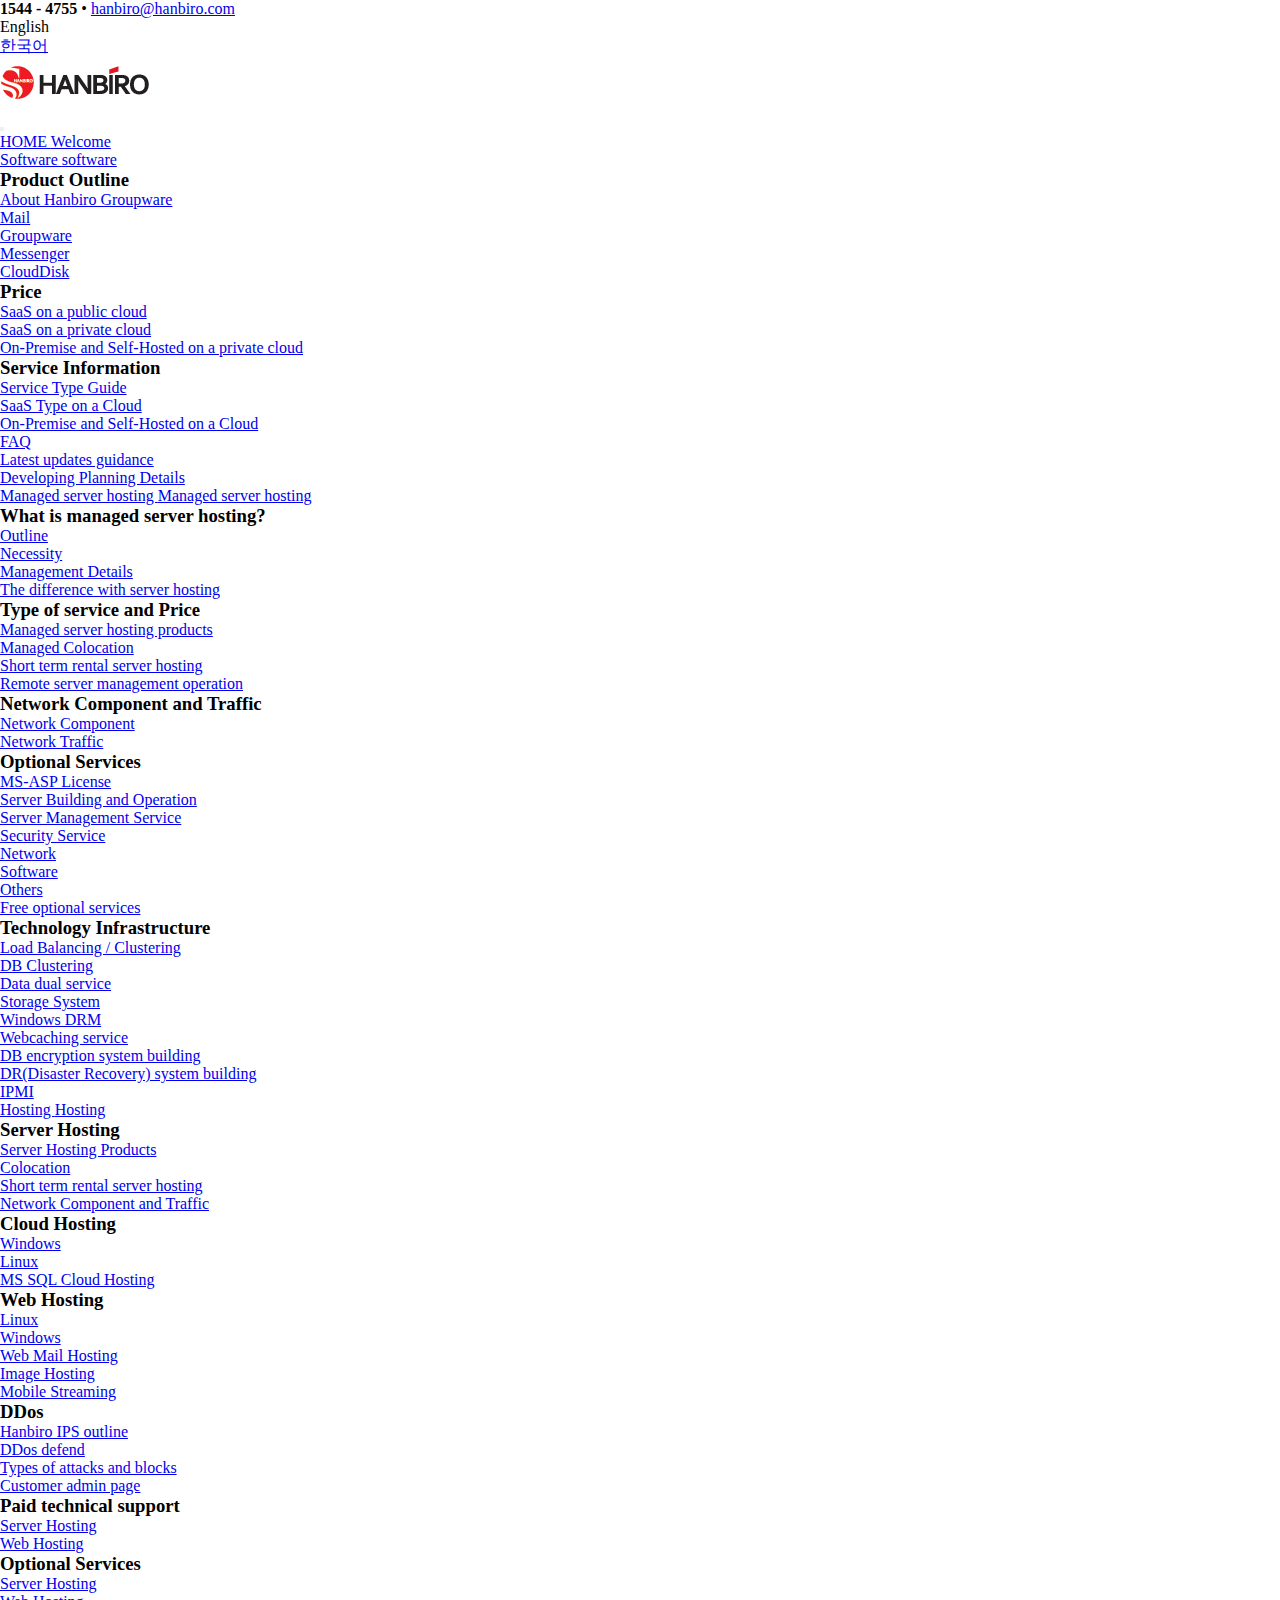
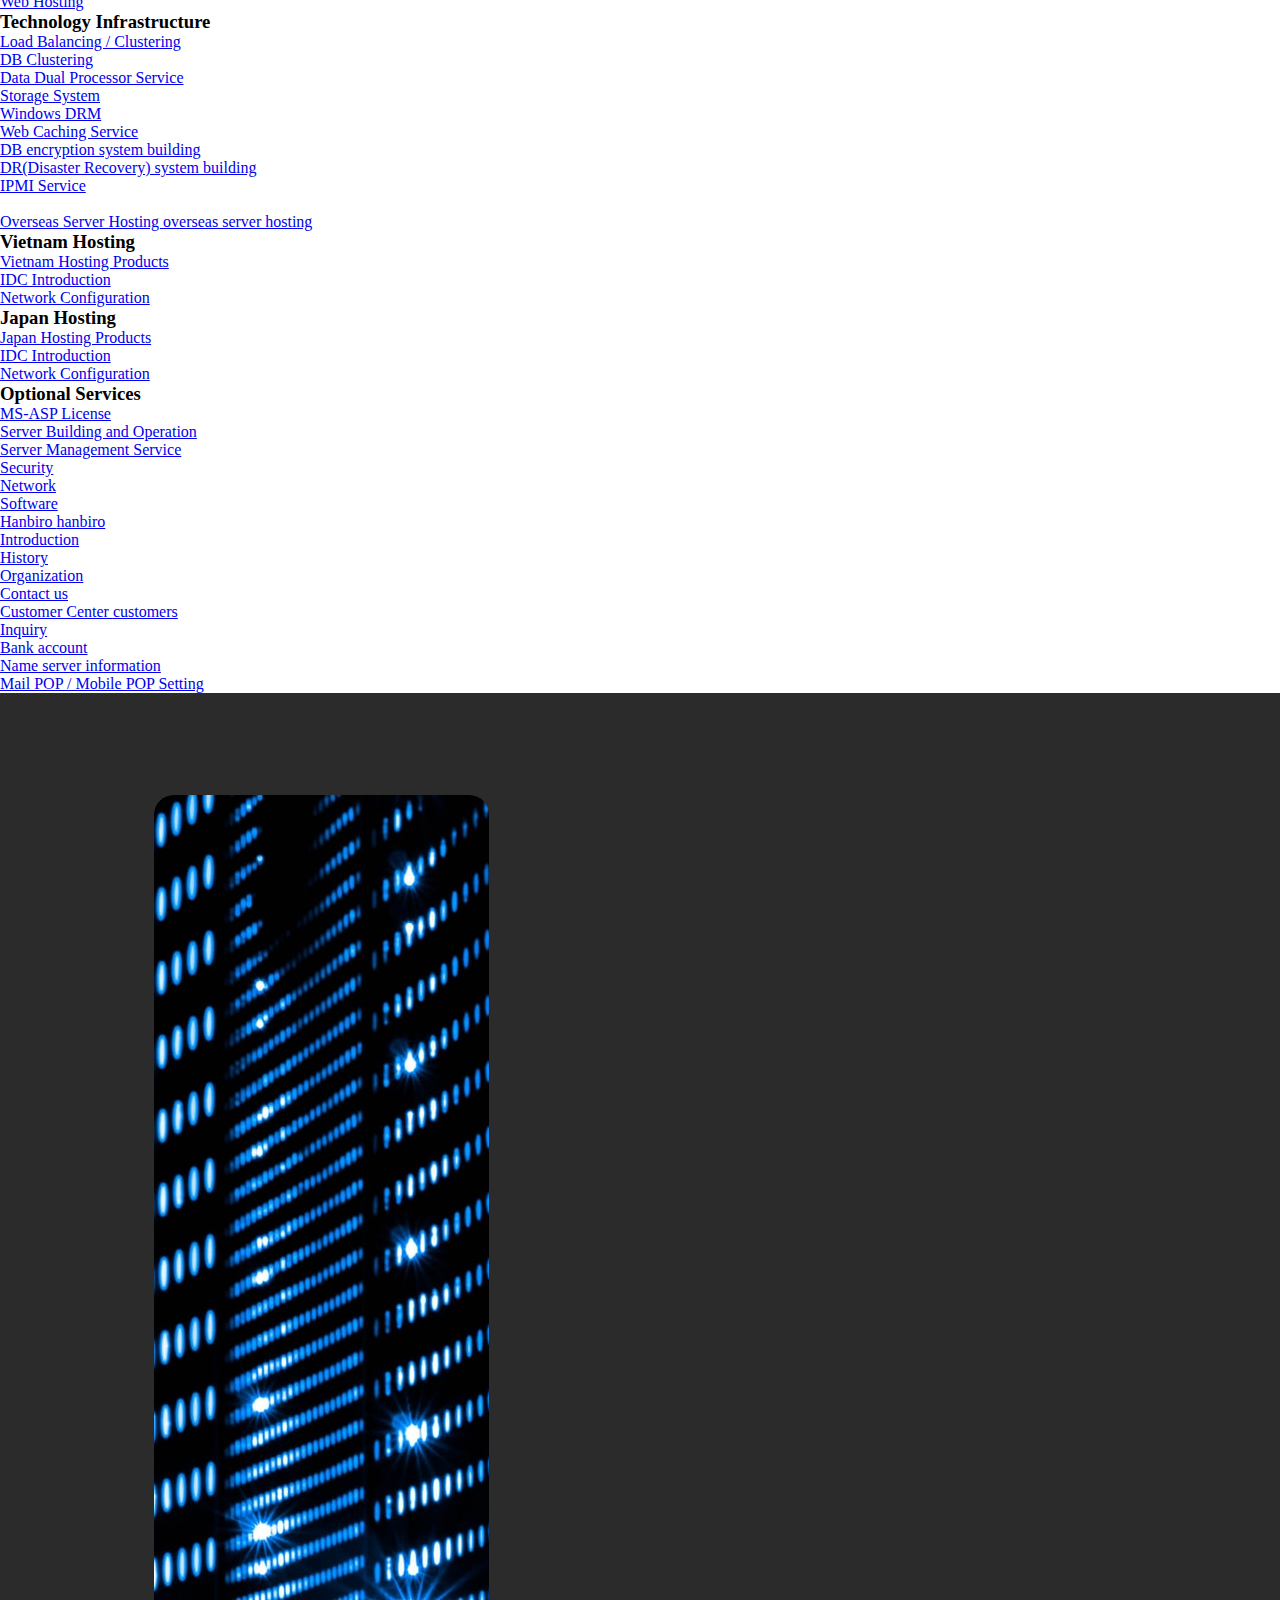
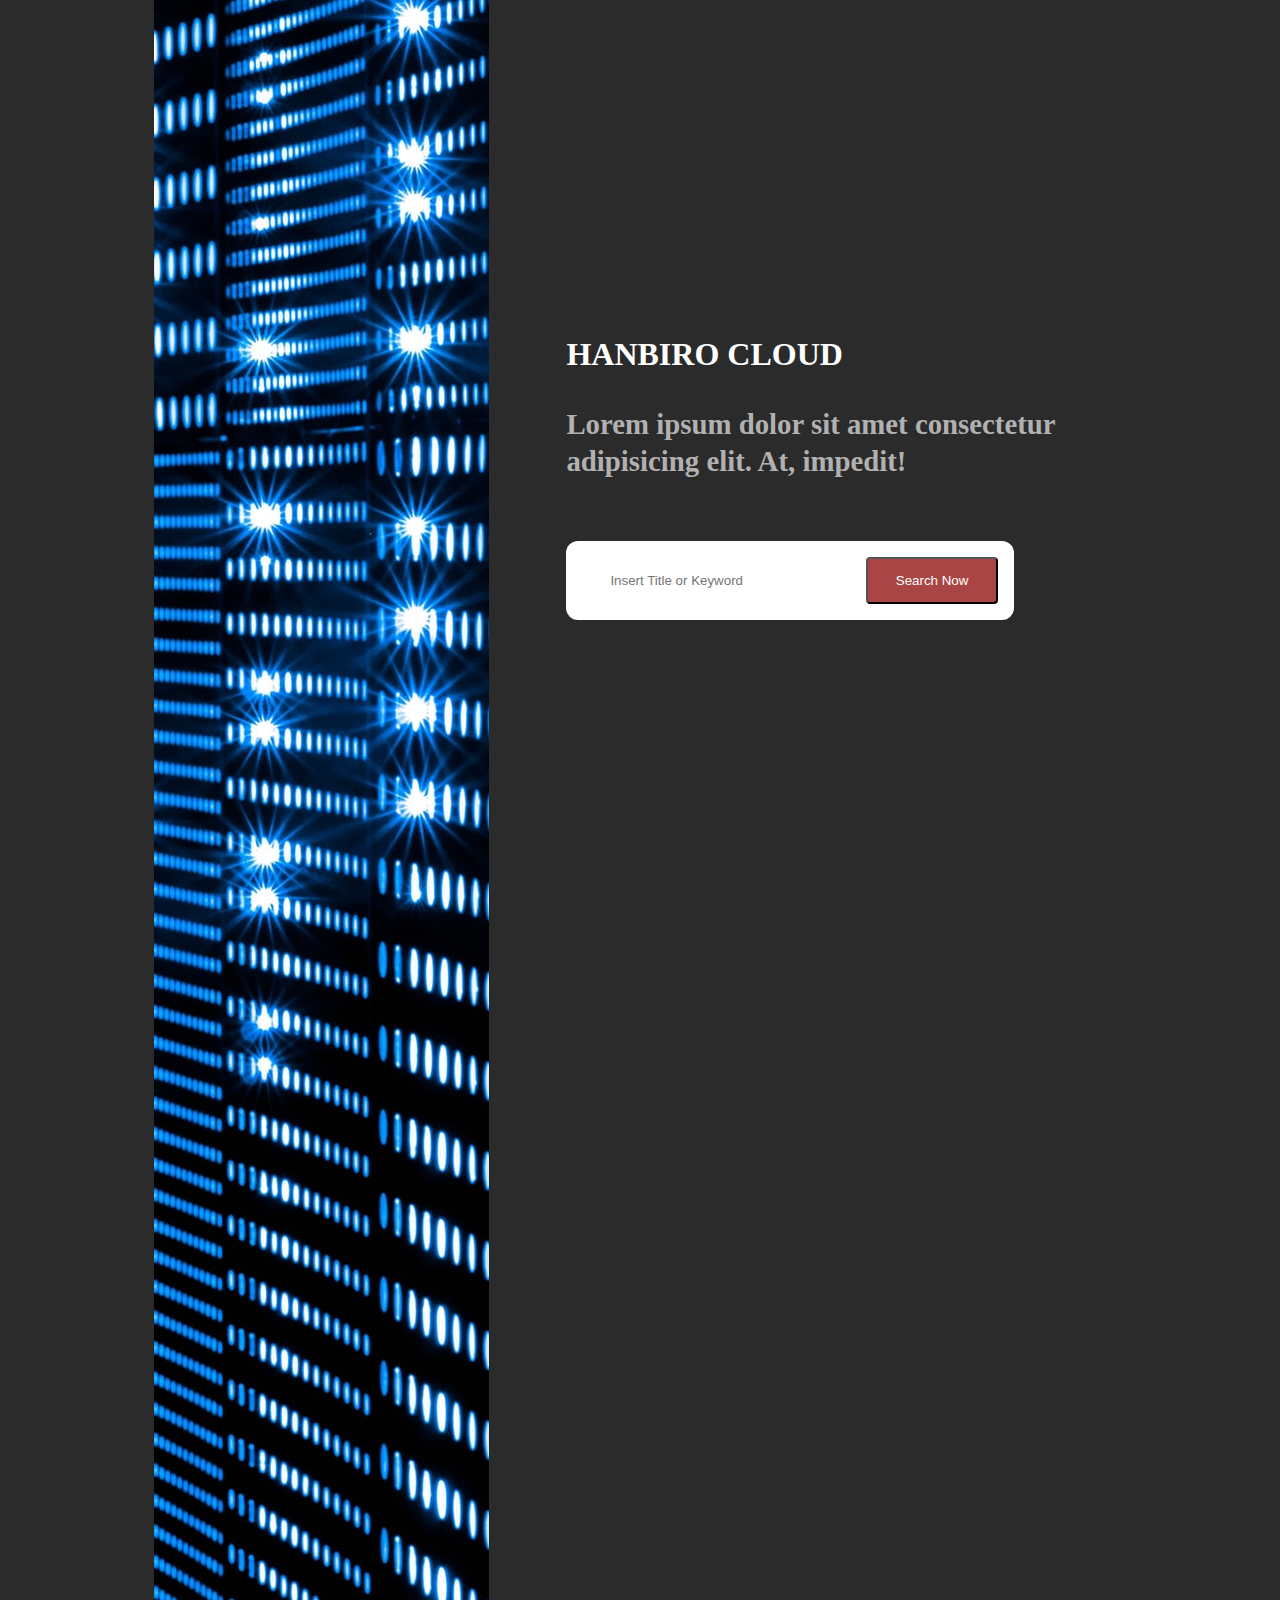
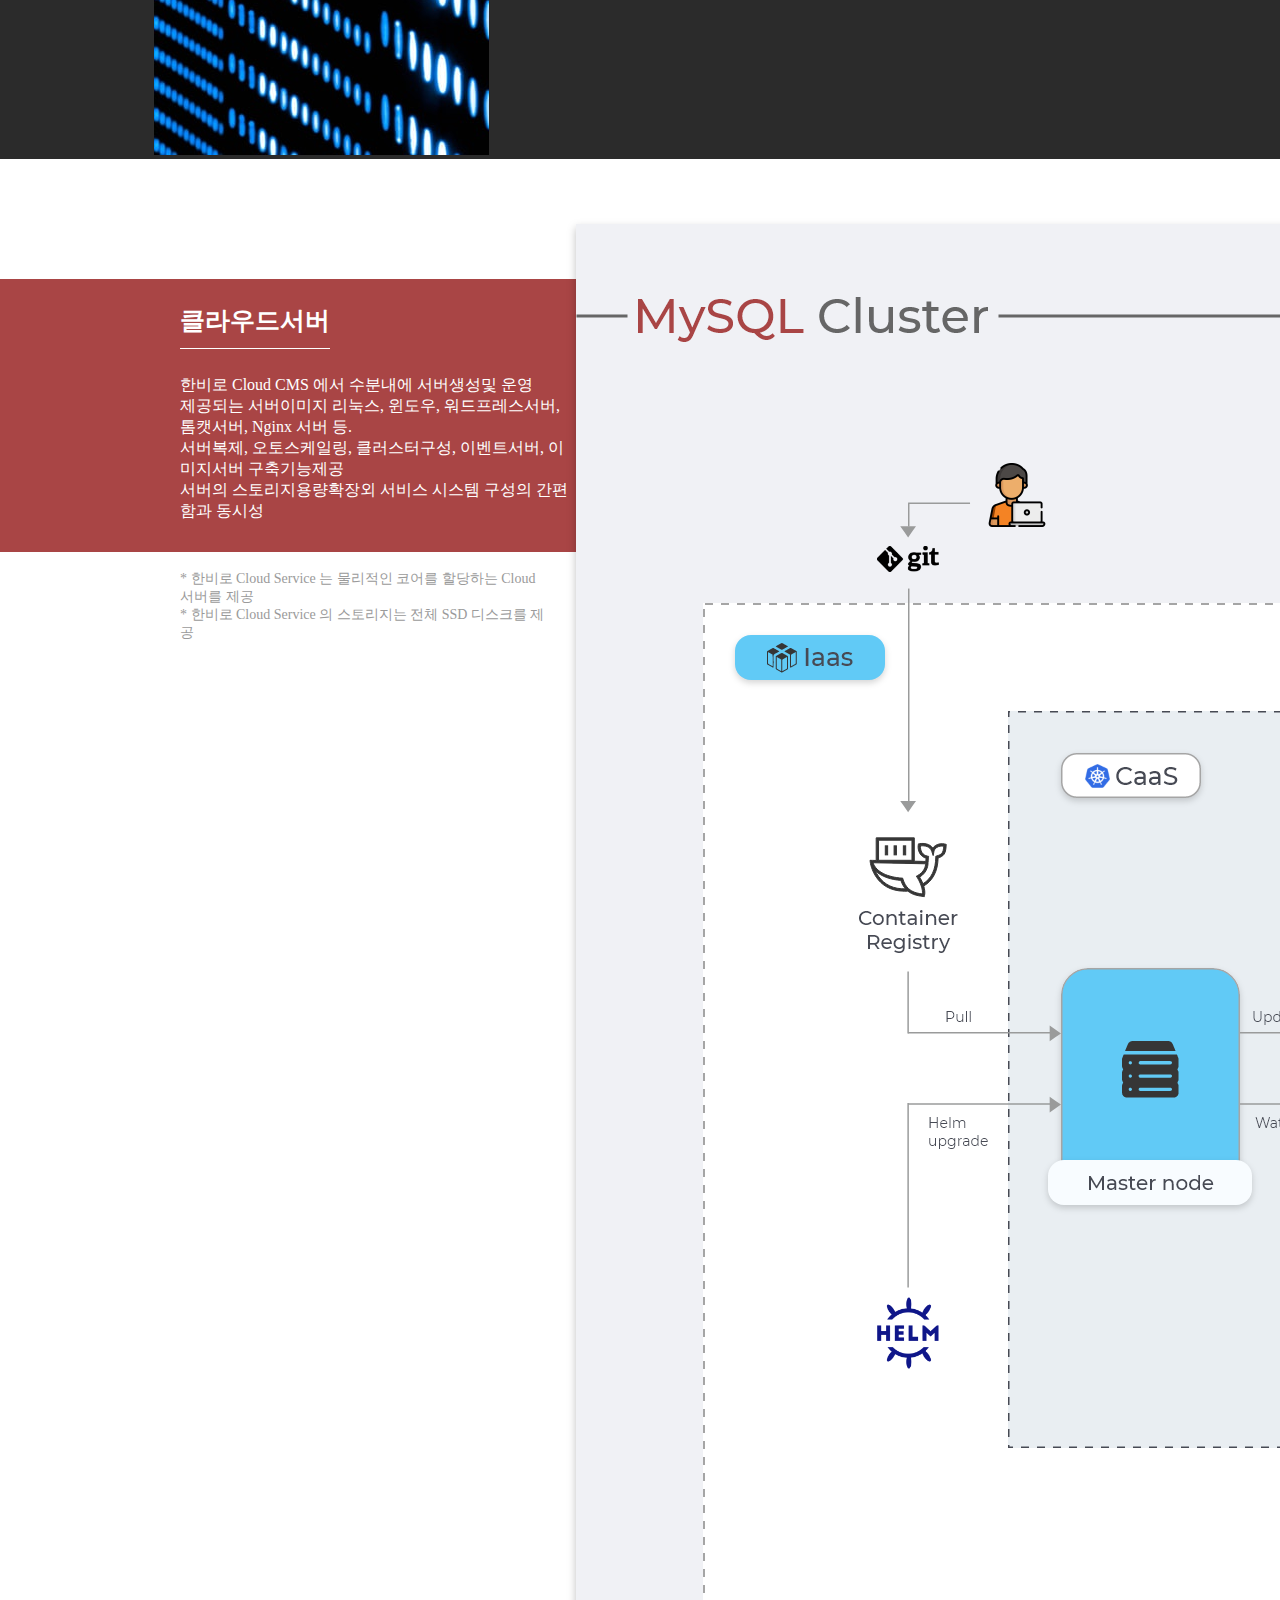
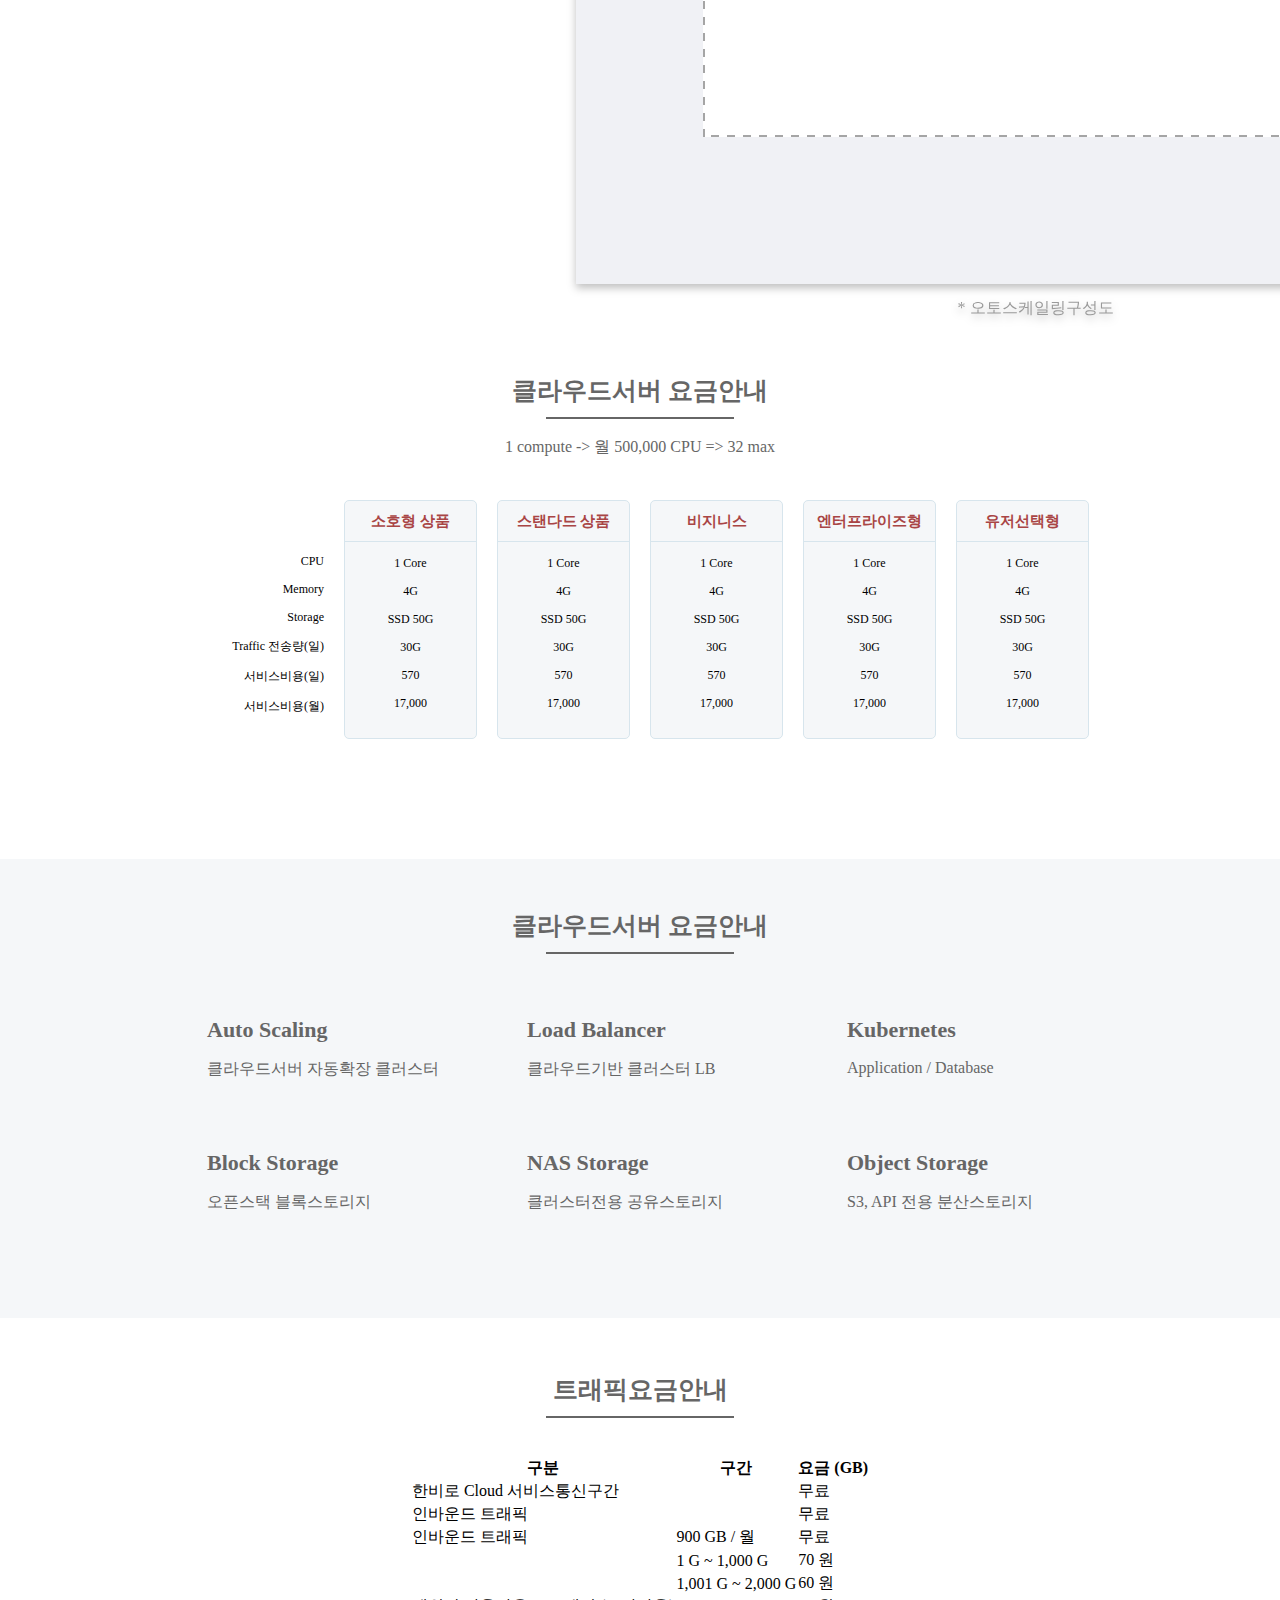
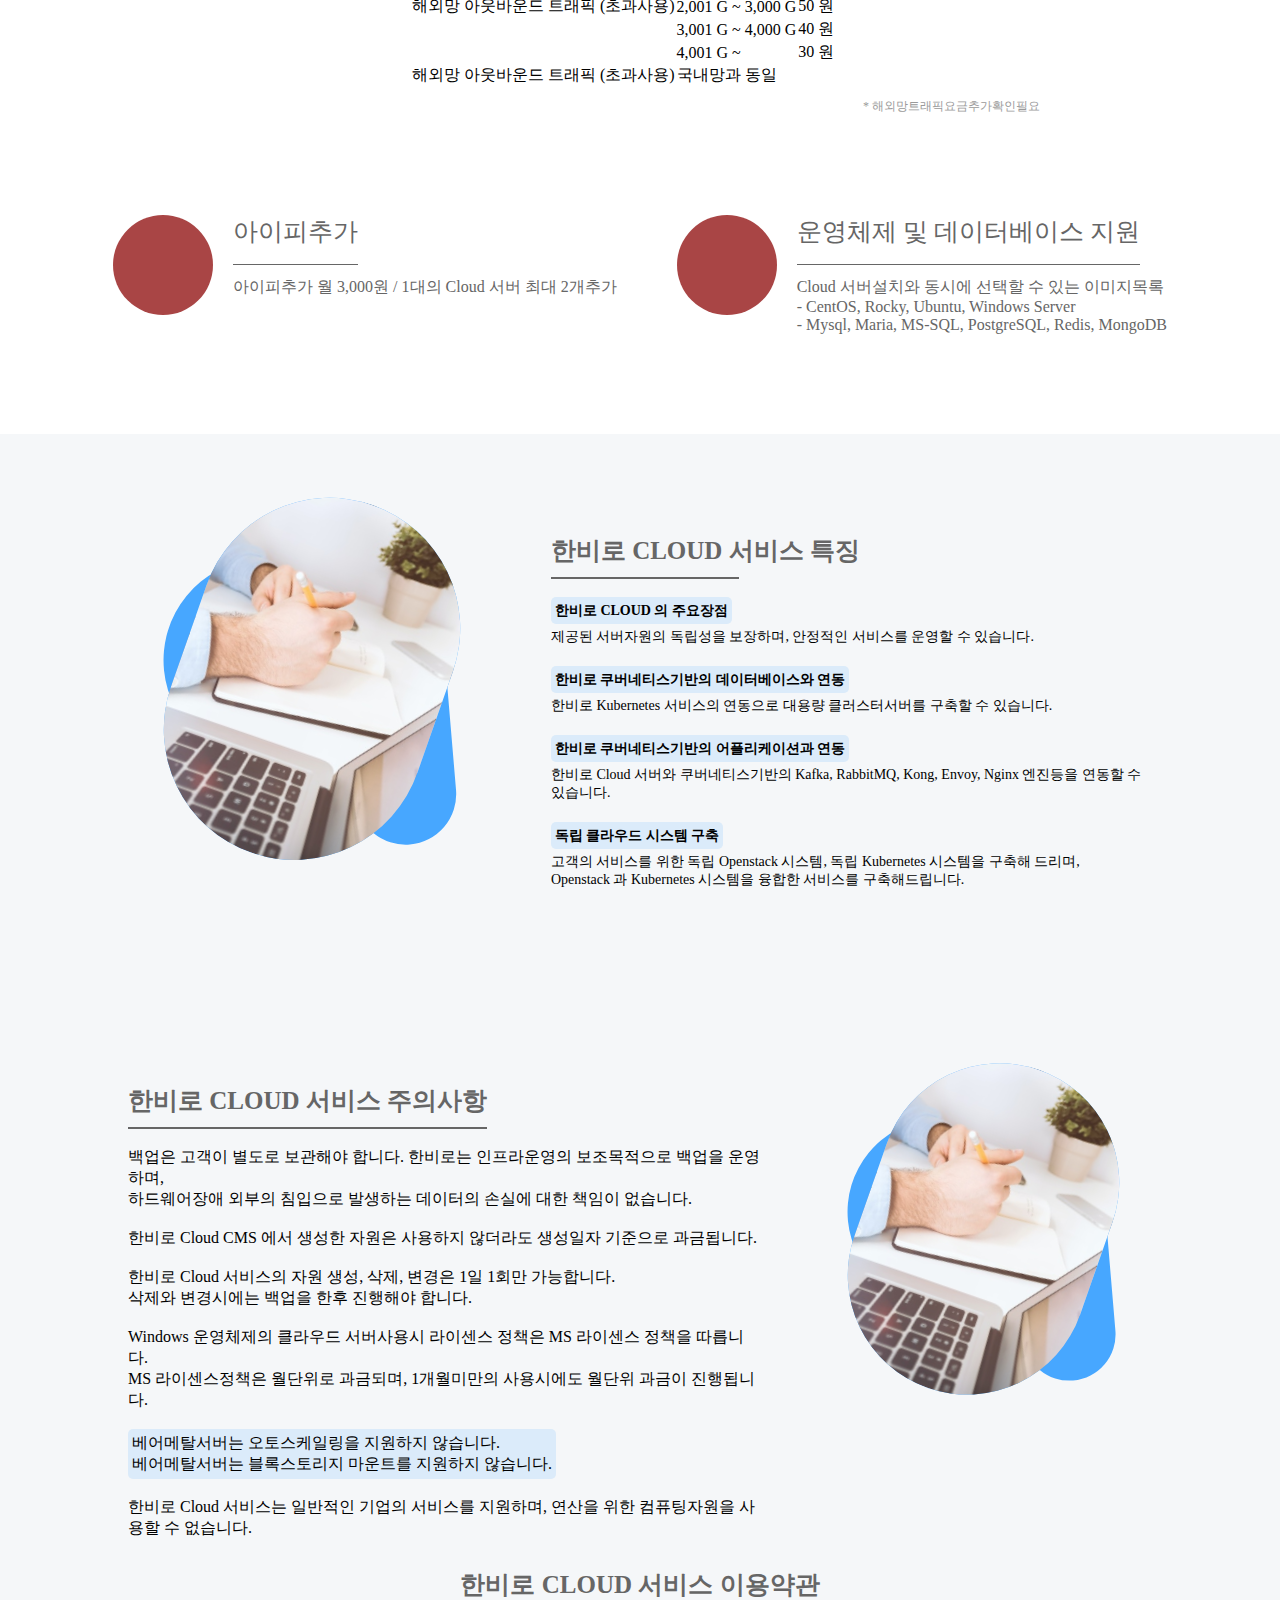
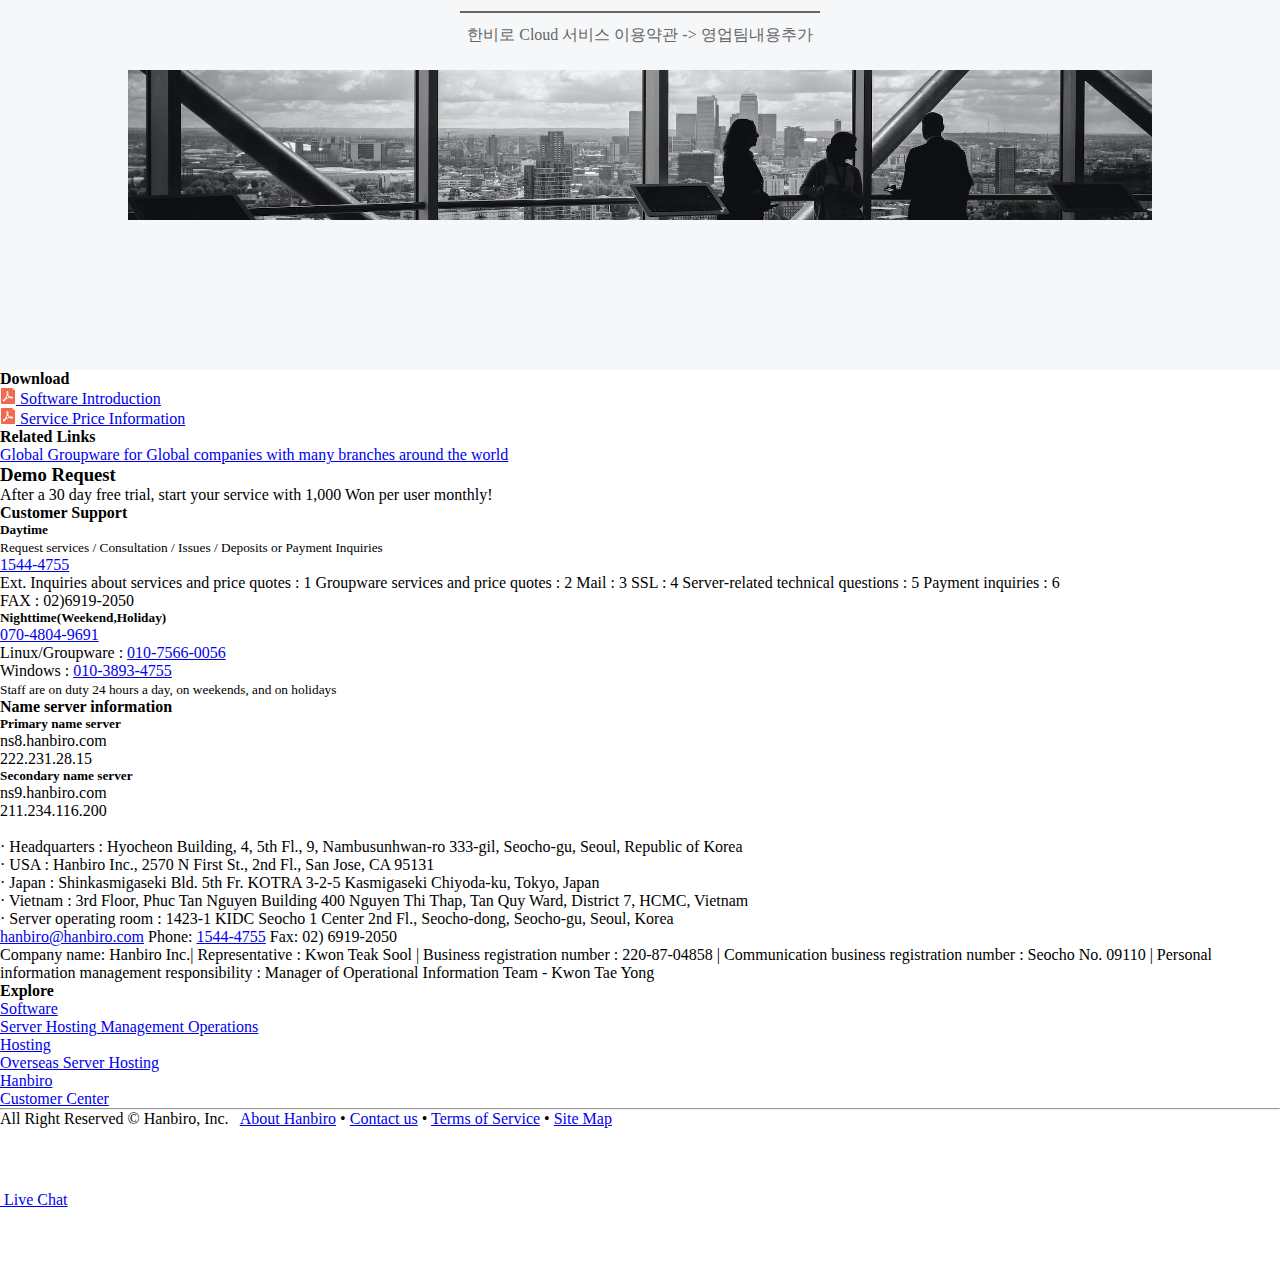
==== commit e4ae9b49: "Update 2" ====
--- a/detail.html
+++ b/detail.html
@@ -907,7 +907,7 @@
 
       <div class="cloud-features">
          <div class="feature-description">
-            <div class="feature-img" style="top: -45px">
+            <div class="feature-img" style="top: -105px">
                <img src="images/detail/feature-1.svg"/>
             </div>
             <div class="">
@@ -944,7 +944,53 @@
          </div>
 
          <div class="feature-notice">
-            
+            <div>
+               <div class="header max-content">
+                  <span class="header-title" style="align-self: flex-start;">한비로 CLOUD 서비스 주의사항</span>
+                  <div class="divider" style="align-self: flex-start;"></div>
+               </div>
+               
+               <div class="feature-notice-content">
+                  <p>백업은 고객이 별도로 보관해야 합니다. 한비로는 인프라운영의 보조목적으로 백업을 운영하며,</p>
+                  <p>하드웨어장애 외부의 침입으로 발생하는 데이터의 손실에 대한 책임이 없습니다.</p>            
+                  <br>
+      
+                  <p>한비로 <span class="bold">Cloud CMS</span> 에서 생성한 자원은 사용하지 않더라도 생성일자 기준으로 과금됩니다. </p>
+                  <br>
+
+                  <p>한비로 <span class="bold">Cloud</span> 서비스의 자원 생성, 삭제, 변경은 <span class="bold">1</span>일 <span class="bold">1</span>회만 가능합니다.</p>
+                  <p>삭제와 변경시에는 백업을 한후 진행해야 합니다. </p>
+                  <br>
+
+                  <p><span class="bold">Windows</span> 운영체제의 클라우드 서버사용시 라이센스 정책은 <span class="bold">MS</span> 라이센스 정책을 따릅니다. </p>
+                  <p><span class="bold">MS</span> 라이센스정책은 월단위로 과금되며, <span class="bold">1</span>개월미만의 사용시에도 월단위 과금이 진행됩니다.</p>
+                  <br>
+
+                  <div class="background-text">
+                     <p>베어메탈서버는 오토스케일링을 지원하지 않습니다. </p>
+                     <p>베어메탈서버는 블록스토리지 마운트를 지원하지 않습니다. </p>
+                  </div>
+                  <br>
+
+                  <p>한비로 Cloud 서비스는 일반적인 기업의 서비스를 지원하며, 연산을 위한 컴퓨팅자원을 사용할 수 없습니다. </p>
+               </div>
+            </div>
+
+            <div class="feature-img" style="top: -105px">
+               <img src="images/detail/feature-1.svg"/>
+            </div>
+         </div>
+         
+         <div class="feature-term">
+            <div class="header max-content">
+               <span class="header-title">한비로 CLOUD 서비스 이용약관</span>
+               <div class="divider" ></div>
+               <span>한비로 Cloud 서비스 이용약관 -> 영업팀내용추가</span>
+            </div>
+
+            <div class="feature-term-img">
+               <img src="images/detail/term-of-service.jpg"/>
+            </div>
          </div>
       </div>
 
--- a/styles/detail.css
+++ b/styles/detail.css
@@ -216,10 +216,17 @@
 }
 .feature-img {
   position: relative;
+  width: 400px;
+  height: 500px;
+}
+.feature-img img {
+  width: 100%;
+  height: 100%;
 }
 .feature-description,
 .feature-notice {
   display: flex;
+  justify-content: center;
   gap: 55px;
 }
 .feature-description-content {
@@ -236,6 +243,31 @@
   margin-bottom: 4px;
 }
 
+.feature-notice {
+  margin-top: 50px;
+}
+
+.feature-term {
+  margin-top: -16px;
+  display: flex;
+  flex-direction: column;
+  justify-content: center;
+  align-items: center;
+}
+.feature-term .divider {
+  margin-bottom: 12px;
+}
+.feature-term-img {
+  margin-top: 24px;
+  height: 150px;
+  width: 100%;
+}
+.feature-term-img img {
+  width: 100%;
+  height: 100%;
+  object-fit: cover;
+}
+
 /* ========= Common ========= */
 .header {
   display: flex;
@@ -243,6 +275,12 @@
   justify-content: center;
   align-items: center;
   color: var(--secondary-text);
+}
+.header.max-content {
+  width: max-content;
+}
+.header.max-content .divider {
+  width: 100%;
 }
 
 .header-title {
